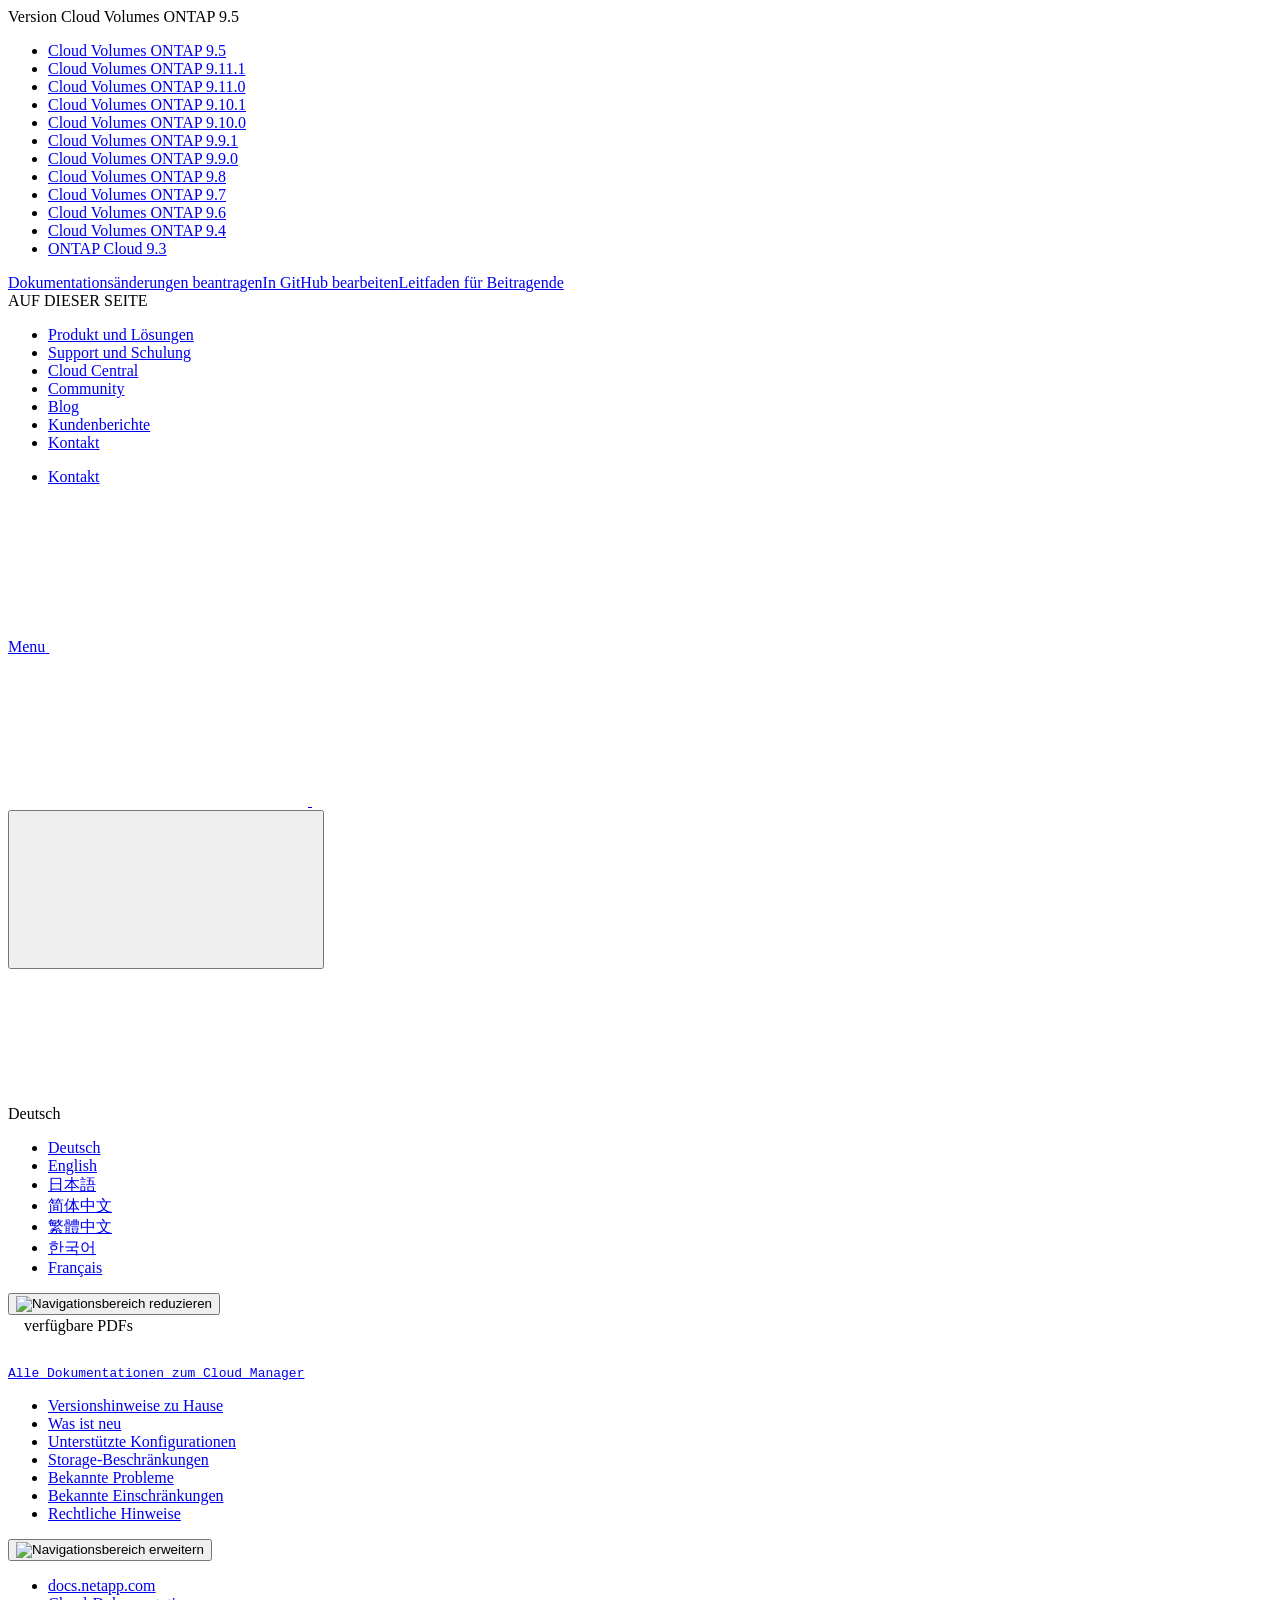
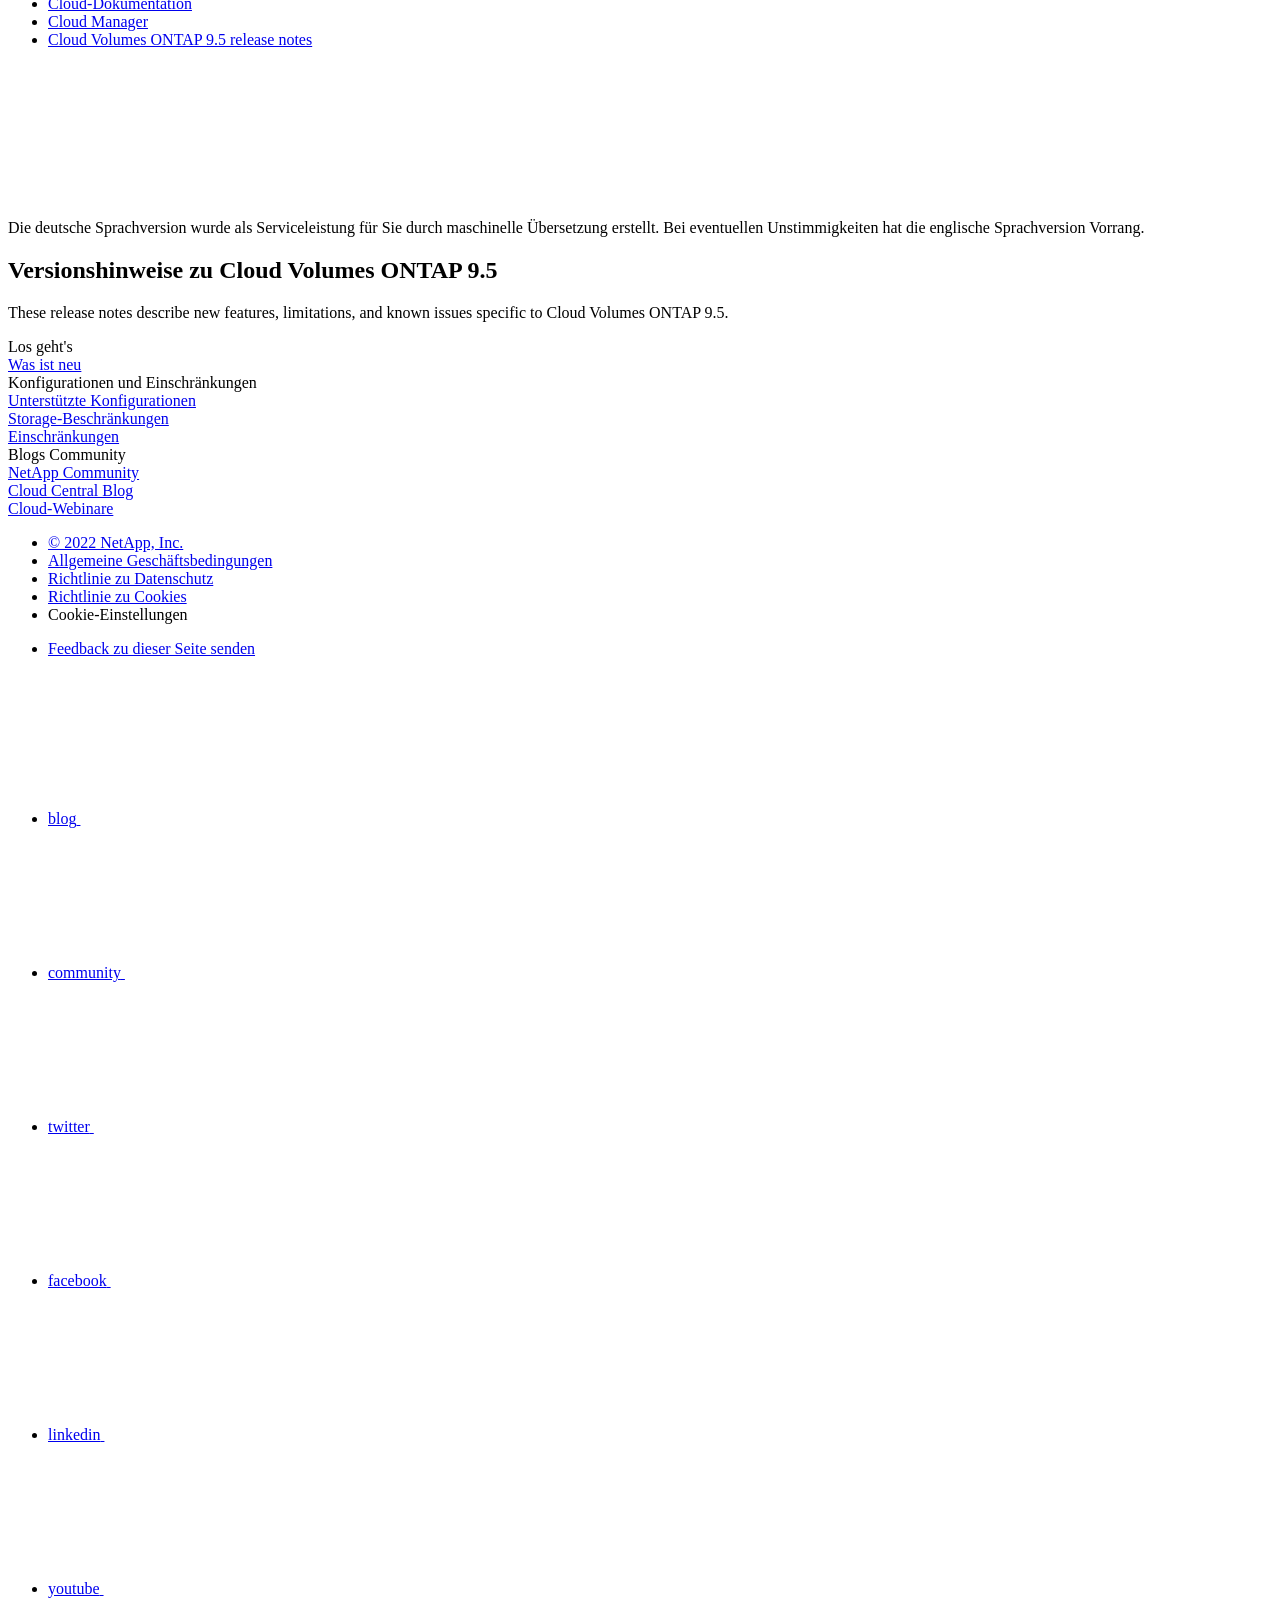
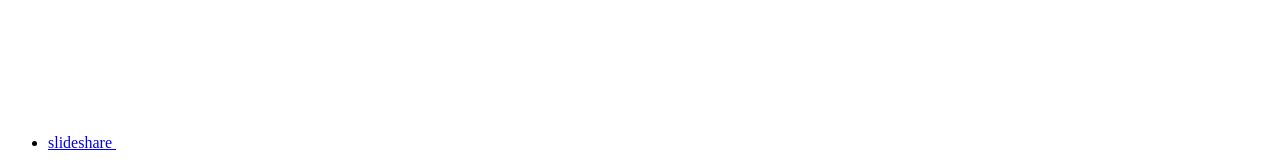
==== index.html @ 1d77a549 "Deploying to gh-pages from  @ 2afe0f475bafe59c1494fa5321e29358b79158c3 🚀" ====
<!DOCTYPE html>
<html lang="de">
  <head class="at-element-marker">
  <title>Versionshinweise zu Cloud Volumes ONTAP 9.5 | NetApp Documentation</title>
  <meta charset="utf-8">
  <meta http-equiv="x-ua-compatible" content="ie=edge,chrome=1">
  <meta http-equiv="language" content="en">
  <meta name="viewport" content="width=device-width, initial-scale=1">
  <meta property="og:title" content="Versionshinweise zu Cloud Volumes ONTAP 9.5 | NetApp Documentation" />
	<meta property="og:type" content="website" />
	<meta property="og:url" content="https://docs.netapp.com/de-de/cloud-volumes-ontap-95-relnotes/index.html" />
	<meta property="og:description" content="In diesen Versionshinweisen werden neue Funktionen, Einschränkungen und bekannte Probleme in Cloud Volumes ONTAP 9.5 beschrieben." />
  <meta property="og:image" content="https://docs.netapp.com/de-de/cloud-volumes-ontap-95-relnotes/images/logo-tophat-social.png" />
  <meta property="og:image:alt" content="NetApp Logo" />
  <meta name="format-detection" content="telephone=no">
  <meta http-equiv="Content-Type" content="text/html; charset=utf-8">
  <meta http-equiv="encoding" content="utf-8">
  <meta http-equiv="nss-type" content="Product Documentation"/>
  <meta http-equiv="nss-subtype" content="User Guide"/><meta name="description" content="In diesen Versionshinweisen werden neue Funktionen, Einschränkungen und bekannte Probleme in Cloud Volumes ONTAP 9.5 beschrieben.">
  <meta name="keywords" content=" "><!-- Icons -->
  <link rel="icon" href="/de-de/cloud-volumes-ontap-95-relnotes/images/favicon.ico" type="image/x-icon">

  <!-- RSS Feed --><link rel="alternate" type="application/rss+xml" title="NetApp Documentation" href="/de-de/cloud-volumes-ontap-95-relnotes/feed.xml"><!-- CSS Definitions: NetApp CSS should be defined after generic css -->

  <!-- Elastic Search -->
  <link rel="stylesheet" href="//cdn.jsdelivr.net/searchkit/0.10.0/theme.css">

  <!-- Combined CSS -->
  <link rel="stylesheet" type="text/css" href="/de-de/cloud-volumes-ontap-95-relnotes/css/netappdocs.css">

  
  <link rel="stylesheet" href="/de-de/cloud-volumes-ontap-95-relnotes/css/landing-page.css" type="text/css">
  <link rel="stylesheet" href="/de-de/cloud-volumes-ontap-95-relnotes/css/tabbed-blocks.css" type="text/css">
  <!-- Canonical url -->
  <link rel='stylesheet' href='/de-de/cloud-volumes-ontap-95-relnotes/css/na-feature.css' type='text/css'><!-- Top level site integrations --><script>
    function addAdobeLaunch(adobeId) {
      var head = document.getElementsByTagName('head')[0];
      var adobe = document.createElement("script");
      adobe.type = "text/plain";
      adobe.className = "optanon-category-C0002";
      adobe.src = "//assets.adobedtm.com/60287eadf1ee/c284da483c83/"+adobeId+".min.js";
      head.appendChild(adobe);
    }

    function addGoogleAnalytics(gtagId) {
      var google = document.createElement("script");
      google.type = "text/plain";
      google.className = "optanon-category-C0002";
      google.src = "https://www.googletagmanager.com/gtag/js?id="+gtagId;
      var head = document.getElementsByTagName('head')[0];
      head.appendChild(google);

      window.dataLayer = window.dataLayer || [];
      function gtag(){dataLayer.push(arguments);}
      gtag('js', new Date());
      gtag('config', gtagId);
    }

    function addConsent(consentId) {
      var head = document.getElementsByTagName('head')[0];
      var onetrustConsent = document.createElement("script");
      onetrustConsent.type = "text/javascript";
      onetrustConsent.src = "https://cdn.cookielaw.org/consent/"+consentId+"/OtAutoBlock.js";
      head.appendChild(onetrustConsent);

      var onetrustScript = document.createElement("script");
      onetrustScript.type = "text/javascript";
      onetrustScript.src = "https://cdn.cookielaw.org/scripttemplates/otSDKStub.js";
      onetrustScript.charset = "UTF-8";
      onetrustScript.dataset.documentLanguage = "true";
      onetrustScript.dataset.domainScript = consentId;
      head.appendChild(onetrustScript);
    }addConsent("72570c5c-fe30-465f-b0e0-b77f7fb4ae34");
    addAdobeLaunch("launch-e9ff3acac59f");
    addGoogleAnalytics("UA-81697994-3");function OptanonWrapper() { }
  </script>
  <script src="https://cdnjs.cloudflare.com/ajax/libs/jquery/2.1.4/jquery.min.js"></script>
  <script src="https://cdnjs.cloudflare.com/ajax/libs/jquery-cookie/1.4.1/jquery.cookie.min.js"></script>

  <!-- Used for Product Family Page Sidebar Visibility --><!-- Used to import Promise for IE. Required for SearchKit -->
  <script src="https://cdnjs.cloudflare.com/ajax/libs/bluebird/3.3.5/bluebird.min.js"></script><script src='/de-de/cloud-volumes-ontap-95-relnotes/js/na-search.js'></script><script src='/de-de/cloud-volumes-ontap-95-relnotes/js/na-pagenav.js'></script><script src='/de-de/cloud-volumes-ontap-95-relnotes/js/na-utility.js'></script>
  <script src='/de-de/cloud-volumes-ontap-95-relnotes/js/clouddocs.js'></script>
  <script src='/de-de/cloud-volumes-ontap-95-relnotes/js/jquery.navgoco.min.js'></script>
  <script src="https://maxcdn.bootstrapcdn.com/bootstrap/3.3.7/js/bootstrap.min.js" integrity="sha384-Tc5IQib027qvyjSMfHjOMaLkfuWVxZxUPnCJA7l2mCWNIpG9mGCD8wGNIcPD7Txa" crossorigin="anonymous"></script>
  <script src='/de-de/cloud-volumes-ontap-95-relnotes/js/toc.js'></script>
  <script src='/de-de/cloud-volumes-ontap-95-relnotes/js/customscripts.js'></script><script>
      $(document).ready(function() {
          
          var collapseOnInit = true;
          

          var navSettings = {
              "caretHtml": '',
              "accordion": collapseOnInit,
              "openClass": 'active', // open
              "save": false, // leave false or nav highlighting doesn't work right
              "cookie": {
                  "name": 'navgoco',
                  "expires": false,
                  "path": '/'
              },
              "slide": {
                  "duration": 400,
                  "easing": 'swing'
              }
          };

          // Initialize navgoco with default options
          $("#mysidebar").navgoco(navSettings);
          

          $("#collapseAll").click(function(e) {
              e.preventDefault();
              $("#mysidebar").navgoco('toggle', false);
          });

          $("#expandAll").click(function(e) {
              e.preventDefault();
              $("#mysidebar").navgoco('toggle', true);
          });

          $(".sidebar-nav-container").on("scroll", function() {
            $.cookie("sidebarScroll", $(".sidebar-nav-container").scrollTop(), {
              path    : "/de-de/cloud-volumes-ontap-95-relnotes"  
            });
          });
          $(function() {
            if ($.cookie("sidebarScroll")) {
              $(".sidebar-nav-container").scrollTop($.cookie("sidebarScroll"));
            }
          });

      });

  </script>
  <script>
      $(document).ready(function() {
          $("#tg-sb-link").click(function() {
              $("#tg-sb-sidebar").toggle();
              $("#tg-sb-content").toggleClass('col-md-9');
              $("#tg-sb-content").toggleClass('col-md-12');
              $("#tg-sb-icon").toggleClass('fa-toggle-on');
              $("#tg-sb-icon").toggleClass('fa-toggle-off');
          });
      });
  </script>
  <script src='/de-de/cloud-volumes-ontap-95-relnotes/js/custom-dropdown.js'></script>
  <script src='/de-de/cloud-volumes-ontap-95-relnotes/js/FileSaver.min.js'></script>
  <script src='/de-de/cloud-volumes-ontap-95-relnotes/js/jszip-utils.min.js'></script>
  <script src='/de-de/cloud-volumes-ontap-95-relnotes/js/jszip.min.js'></script>
  <script src='/de-de/cloud-volumes-ontap-95-relnotes/js/pdf-ux.js'></script>
</head>


  <body class role="document" data-flavor="">
    <div id="page" class="n-off-canvas-menu">
      <div class="n-off-canvas-menu__menu"><!--TODO: Add offcanvas code --></div>
      <div class="n-off-canvas-menu__content-wrap">
        <header class="site-header" id="banner">
  
  <!-- Start Page Toolbar -->
  
  <div class="page-nav-toolbar"><div id="version-dropdown-new" class="custom-dropdown" >
  <div class="custom-dropdown-select unselected" title="Cloud Volumes ONTAP 9.5">
    <label>Version</label>
    <span translate="no" class="notranslate">Cloud Volumes ONTAP 9.5</span>
    <img src="/de-de/cloud-volumes-ontap-95-relnotes/images/chevron_up.svg" alt="" class="custom-icon chevrondown invisible" />
    <img src="/de-de/cloud-volumes-ontap-95-relnotes/images/chevron_down.svg" alt="" class="custom-icon chevronup" />
  </div>

  <ul class="custom-dropdown-menu"><li>
      
      <a href="https://docs.netapp.com/de-de/cloud-volumes-ontap-95-relnotes/index.html" target="_self">
        <span translate="no" class="notranslate"><span>Cloud Volumes ONTAP</span><span class="version"> 9.5</span></span>
      </a>
                     
    </li>
    <li>
      
      <a href="https://docs.netapp.com/de-de/cloud-volumes-ontap-relnotes/index.html" target="_self">
        <span translate="no" class="notranslate"><span>Cloud Volumes ONTAP</span><span class="version"> 9.11.1</span></span>
      </a>
                     
    </li>
    <li>
      
      <a href="https://docs.netapp.com/de-de/cloud-volumes-ontap-9110-relnotes/index.html" target="_self">
        <span translate="no" class="notranslate"><span>Cloud Volumes ONTAP</span><span class="version"> 9.11.0</span></span>
      </a>
                     
    </li>
    <li>
      
      <a href="https://docs.netapp.com/de-de/cloud-volumes-ontap-9101-relnotes/index.html" target="_self">
        <span translate="no" class="notranslate"><span>Cloud Volumes ONTAP</span><span class="version"> 9.10.1</span></span>
      </a>
                     
    </li>
    <li>
      
      <a href="https://docs.netapp.com/de-de/cloud-volumes-ontap-9100-relnotes/index.html" target="_self">
        <span translate="no" class="notranslate"><span>Cloud Volumes ONTAP</span><span class="version"> 9.10.0</span></span>
      </a>
                     
    </li>
    <li>
      
      <a href="https://docs.netapp.com/de-de/cloud-volumes-ontap-991-relnotes/index.html" target="_self">
        <span translate="no" class="notranslate"><span>Cloud Volumes ONTAP</span><span class="version"> 9.9.1</span></span>
      </a>
                     
    </li>
    <li>
      
      <a href="https://docs.netapp.com/de-de/cloud-volumes-ontap-990-relnotes/index.html" target="_self">
        <span translate="no" class="notranslate"><span>Cloud Volumes ONTAP</span><span class="version"> 9.9.0</span></span>
      </a>
                     
    </li>
    <li>
      
      <a href="https://docs.netapp.com/de-de/cloud-volumes-ontap-98-relnotes/index.html" target="_self">
        <span translate="no" class="notranslate"><span>Cloud Volumes ONTAP</span><span class="version"> 9.8</span></span>
      </a>
                     
    </li>
    <li>
      
      <a href="https://docs.netapp.com/de-de/cloud-volumes-ontap-97-relnotes/index.html" target="_self">
        <span translate="no" class="notranslate"><span>Cloud Volumes ONTAP</span><span class="version"> 9.7</span></span>
      </a>
                     
    </li>
    <li>
      
      <a href="https://docs.netapp.com/de-de/cloud-volumes-ontap-96-relnotes/index.html" target="_self">
        <span translate="no" class="notranslate"><span>Cloud Volumes ONTAP</span><span class="version"> 9.6</span></span>
      </a>
                     
    </li>
    <li>
      
      <a href="https://docs.netapp.com/de-de/cloud-volumes-ontap-94-relnotes/index.html" target="_self">
        <span translate="no" class="notranslate"><span>Cloud Volumes ONTAP</span><span class="version"> 9.4</span></span>
      </a>
                     
    </li>
    <li>
      
      <a href="https://docs.netapp.com/de-de/cloud-volumes-ontap-93-relnotes/index.html" target="_self">
        <span translate="no" class="notranslate"><span>ONTAP Cloud</span><span class="version"> 9.3</span></span>
      </a>
                     
    </li>
    
  </ul>
</div><div class="page-nav-contribute"><a target="_blank" href="https://github.com/NetAppDocs/cloud-volumes-ontap-95-relnotes/issues/new?body=Page%3A%20[Versionshinweise zu Cloud Volumes ONTAP 9.5](https://docs.netapp.com/de-de/cloud-volumes-ontap-95-relnotes/index.html)&template=public-issue-template.md" class="page-nav-contribute-link" role="button"><img src="/de-de/cloud-volumes-ontap-95-relnotes/images/discuss-sm.svg" alt="" class="github-icon" />Dokumentationsänderungen beantragen</a><a target="_blank" href="https://github.com/NetAppDocs/cloud-volumes-ontap-95-relnotes/blob/main/index.adoc" class="page-nav-contribute-link" role="button"><img src="/de-de/cloud-volumes-ontap-95-relnotes/images/edit-sm.svg" alt="" class="github-icon" />In GitHub bearbeiten</a><a target="_blank" href="https://docs.netapp.com/us-en/contribute/" class="page-nav-contribute-link"  ><img src="/de-de/cloud-volumes-ontap-95-relnotes/images/article-sm.svg" alt="" class="github-icon" />Leitfaden für Beitragende</a></div>
    <div class="page-nav-container">
      <nav class="page-nav-fixed">
        <div class="page-nav-title">AUF DIESER SEITE</div>
        <div class="page-nav-links">
          <ul class="page-nav-inner" id="page-menu"></ul>
        </div>
      </nav>
    </div>
  </div>
  
  
  <!-- Start top_hat -->
  <div class="n-top-hat">
    <div class="n-container">
      <div class="n-top-hat__cross-property-nav">
        <ul class="n-top-hat__list">
          <li class="n-top-hat__list-item">
            <a href="https://www.netapp.com/products-a-z/" class="n-top-hat__link">Produkt und Lösungen</a>
          </li>
          <li class="n-top-hat__list-item">
            <a href="https://www.netapp.com/support-and-training/netapp-university/" class="n-top-hat__link">Support und Schulung</a>
          </li>
          <li class="n-top-hat__list-item">
            <a href="https://cloud.netapp.com" class="n-top-hat__link">Cloud Central</a>
          </li>
          <li class="n-top-hat__list-item">
            <a href="https://community.netapp.com/" class="n-top-hat__link">Community</a>
          </li>
          <li class="n-top-hat__list-item">
            <a href="https://blog.netapp.com/" class="n-top-hat__link">Blog</a>
          </li>
          <li class="n-top-hat__list-item">
            <a href="https://customers.netapp.com/en/" class="n-top-hat__link">Kundenberichte</a>
          </li>
          <li class="n-top-hat__list-item">
            <a href="https://www.netapp.com/us/contact-us/index.aspx" target="_self" class="n-top-hat__link" data-ntap-ui="contact-us">Kontakt</a>
          </li>
        </ul>
      </div>
      <div class="n-top-hat__utils">
        <ul class="n-top-hat__list">
          <li class="n-top-hat__list-item">
            <a href="https://www.netapp.com/us/contact-us/index.aspx" target="_self" class="n-top-hat__link" data-ntap-ui="contact-us">Kontakt</a>
          </li>
        </ul>
      </div>
    </div>
  </div>
  <!-- End top_hat -->

  <!-- Start property bar -->
  <style>
    .n-property-navigation-bar__menus--desktop-experience .n-menu--mega__default-content__heading span {
    color: #34B0FF;
    }
  </style>
  <div class="n-property-bar " data-ntap-ui="sticky-nav">
    <div class="n-property-bar__inner-wrap">
      <div class="n-property-bar__menu-toggle">
        <a href="#" class="n-property-bar__menu-toggle-link">
          <span class="n-property-bar__menu-toggle-text">Menu</span>
          <svg class="n-icon-bars n-property-bar__menu-toggle-icon" aria-labelledby="title">
            <title>bars</title>
            <use xlink:href="/de-de/cloud-volumes-ontap-95-relnotes/common/svg/sprite.svg#bars"></use>
          </svg>
        </a>
      </div>
      <div class="n-property-bar__property-mark ">
        <a href="https://www.netapp.com" class="n-property-bar__property-link">
          <div class="n-property-bar__logo">
            <svg class="n-icon-netapp-mark n-icon-netapp-mark n-property-bar__netapp-mark-icon" aria-labelledby="title">
              <title>netapp-mark</title>
              <use xlink:href="/de-de/cloud-volumes-ontap-95-relnotes/common/svg/sprite.svg#netapp-mark"></use>
            </svg>
            <svg class="n-icon-netapp-logo n-property-bar__logo-svg" aria-labelledby="title">
              <title>netapp-logo</title>
              <use xlink:href="/de-de/cloud-volumes-ontap-95-relnotes/common/svg/sprite.svg#netapp-logo"></use>
            </svg>
          </div>
        </a>
      </div>

      
      
      
      <div class="search-property-bar">
        <div id="search-demo-container" class="searchbox n-property-bar__search">
          <div id="react-search" 
          data-search-html="/de-de/cloud-volumes-ontap-95-relnotes/search.html"
          data-type="widget" 
          data-placeholder="Dokumentation durchsuchen"
          data-no-results-found="Keine Ergebnisse für {query} gefunden"
          data-did-you-mean="Nach {suggestion} suchen."
          data-no-results-found-did-you-mean="Keine Ergebnisse für {query} gefunden. Meinten Sie {suggestion}?"
          data-results-found="{hitCount} Ergebnisse gefunden"
          data-error-message="We're sorry, an issue occurred when fetching your results. Please try again."
          data-error-reset="Reset Search"
          data-sk-es-pf-indexes=""
          data-flavor=""></div>
          <button class="n-property-bar__search-toggle-button" type="button">
            <svg class="n-icon-search n-property-bar__search-toggle-button-icon" aria-labelledby="title">
              <title>search</title>
              <use xmlns:xlink="http://www.w3.org/1999/xlink" xlink:href="/de-de/cloud-volumes-ontap-95-relnotes/common/svg/sprite.svg#search"></use>
            </svg>
          </button>
        </div>
      </div>
      
    </div>
  </div>
  <div class="n-property-bar__toolbar">
    <!-- Start Language Selector --><div id="language-dropdown" class="custom-dropdown custom-dropdown-lang">
      <div class="custom-dropdown-select custom-dropdown-select-lang">
      <span class="lang-name">Deutsch</span>
          <svg class="n-globe__icon" aria-labelledby="title">
            <title>globe</title>
            <use xmlns:xlink="http://www.w3.org/1999/xlink" xlink:href="/de-de/cloud-volumes-ontap-95-relnotes/common/svg/sprite.svg#globe"></use>
          </svg>
        </button>
      </div>

      <ul class="custom-dropdown-menu"><li>
          <a href="https://docs.netapp.com/de-de/cloud-volumes-ontap-95-relnotes/index.html" target="_self"><span translate="no" class="notranslate">Deutsch</span></a>
        </li><li>
          <a href="https://docs.netapp.com/us-en/cloud-volumes-ontap-95-relnotes/index.html" target="_self"><span translate="no" class="notranslate">English</span></a>
        </li><li>
          <a href="https://docs.netapp.com/ja-jp/cloud-volumes-ontap-95-relnotes/index.html" target="_self"><span translate="no" class="notranslate">日本語</span></a>
        </li><li>
          <a href="https://docs.netapp.com/zh-cn/cloud-volumes-ontap-95-relnotes/index.html" target="_self"><span translate="no" class="notranslate">简体中文</span></a>
        </li><li>
          <a href="https://docs.netapp.com/zh-tw/cloud-volumes-ontap-95-relnotes/index.html" target="_self"><span translate="no" class="notranslate">繁體中文</span></a>
        </li><li>
          <a href="https://docs.netapp.com/ko-kr/cloud-volumes-ontap-95-relnotes/index.html" target="_self"><span translate="no" class="notranslate">한국어</span></a>
        </li><li>
          <a href="https://docs.netapp.com/fr-fr/cloud-volumes-ontap-95-relnotes/index.html" target="_self"><span translate="no" class="notranslate">Français</span></a>
        </li></ul>
    </div><!-- End Language Selector -->

    <div class="n-property-bar__cta"></div>
  </div>
  <script>
    $(function(){
        var currentLocalization = $('html').attr('lang');

        var localizationsDictionary = {
            "en-CA" : "https://www.netapp.com/search/index.aspx?for_cr=canada&",
            "en-IN" : "https://www.netapp.com/search/index.aspx?for_cr=india&",
            "nl-NL" : "https://www.netapp.com/search/index.aspx?for_cr=netherlands&",
            "ru-RU" : "https://www.netapp.com/search/index.aspx?for_cr=russia&",
            "sv-SE" : "https://www.netapp.com/search/index.aspx?for_cr=sweden&",
            "it-IT" : "https://www.netapp.com/search/index.aspx?for_cr=italy&",
            "he-IL" : "https://www.netapp.com/search/index.aspx?for_cr=israel&",
            "ko-KR" : "https://www.netapp.com/search/index.aspx?for_cr=korea&",
            "zh-TW" : "https://www.netapp.com/search/index.aspx?for_cr=taiwan&",
            "en-GB" : "https://www.netapp.com/search/index.aspx?for_cr=unitedkingdom&",
            "en-SG" : "https://www.netapp.com/search/index.aspx?for_cr=asean&",
            "en-AU" : "https://www.netapp.com/search/index.aspx?for_cr=australia&",
            "pt-BR" : "https://www.netapp.com/search/index.aspx?for_cr=brasil&",
            "de-CH" : "https://www.netapp.com/search/index.aspx?for_cr=switzerland&",
            "es-MX" : "https://www.netapp.com/search/index.aspx?for_cr=mexico&"
        };

        if($('html').hasClass('ntap-whitelisted') && localizationsDictionary.hasOwnProperty(currentLocalization)) {
            $('.n-property-bar__property-link').attr('href', '/');
        }
    });
  </script>
  <!-- End property bar -->
</header>


        <main id="n-main-content" class="n-main-content">
          <!-- Start Documentation Content -->
<div class="ie-main">
  <!-- Sidebar Column -->
  
  <div class="col-md-3" id="sidebar-height">
      <button id="btn-sidebar-collapse" onclick="hideSidebar()"><img src="/de-de/cloud-volumes-ontap-95-relnotes/images/collapse.png" alt="Navigationsbereich reduzieren"></button>
      <div class="n-pdf-header">
  <a id="toggleButtonPdf" class="n-pdf-button" type="button">
    <img src="/de-de/cloud-volumes-ontap-95-relnotes/images/pdf.png" alt="" width="16" height="16"/>verfügbare PDFs<span>
    </span>
  </a>
</div>
<div class="n-pdf-body-container">
  <ul id="toggleContainerPdf" class="n-pdf-body" style="display:none;"><li class="pdf-ux-container">
        
        
        
        <a target="_blank" href="/de-de/cloud-volumes-ontap-95-relnotes/pdfs/fullsite-sidebar/Versionshinweise_zu_Cloud_Volumes_ONTAP_9_5.pdf" >
          <img src="/de-de/cloud-volumes-ontap-95-relnotes/images/pdf.png" alt="" width="16" height="16"/>PDF dieser Dokumentationsseite</a>
    <ul class="subfolders" id="pdf-remove" style="display:none;"><li class="active"></li></ul>
  













</li></ul>
  <div class="zip-pdf-link-container" style="display: none;">   
    <a href="#" id="zipPdf">
      <img src="/de-de/cloud-volumes-ontap-95-relnotes/images/pdf-zip.png" alt="" width="16" height="16"/>
      <pre>Sammlung separater PDF-Dokumente<span class="zip-size"></span></pre>
    </a><div id="zip-link-popup" class="hide">
    <div class="inner-modal">
        <div class="downloading-progress">
            <div class="spinner"></div>
            <h1>Creating your file...</h1>
            <div>This may take a few minutes. Thanks for your patience.</div>
            <button class="cancel-download-btn" type="button">Cancel</button>
        </div>
        <div class="download-complete hide">
            <div class="done-icon">
                <svg xmlns="http://www.w3.org/2000/svg" width="24" height="24" viewBox="0 0 24 24"><path d="M20.285 2l-11.285 11.567-5.286-5.011-3.714 3.716 9 8.728 15-15.285z"/></svg>
            </div>
            <div>Your file is ready</div>
            <button class="cancel-download-btn" type="button">OK</button>
        </div>
    </div>
</div>
<script>
    $(".cancel-download-btn").click(function(){
        $("#zip-link-popup").addClass("hide");
        $("#zip-link-popup .downloading-progress").removeClass("hide");
        $("#zip-link-popup .download-complete").addClass("hide");
    });
</script></div>
</div>
<script>
  $("#toggleContainerPdf li.active:last-child").parents('ul.subfolders').toggle('display');
  $("#toggleButtonPdf").click(function () {
    $("#toggleContainerPdf").toggle('display');
    $(".n-pdf-body-container .zip-pdf-link-container").toggle('display');
  });
</script><div class="prod-nav" id="product-nav">
  <a target="_self" class="prod-fam-nav" href="https://docs.netapp.com/de-de/cloud-manager-family/"><img src="/de-de/cloud-volumes-ontap-95-relnotes/images/left_arrow.png" alt=""><pre>Alle Dokumentationen zum Cloud Manager</pre></a>
</div><div class="sidebar-nav-container" id="mysidebardiv">
  <ul id="mysidebar" class="nav"><li 
      data-pdf-exists="true" 
      data-pdf-filename="Versionshinweise zu Hause"
      data-li-level="1#" 
      class="  active "
    ><a class="na-navbar-padding" href="/de-de/cloud-volumes-ontap-95-relnotes/index.html">
        Versionshinweise zu Hause
      </a></li><li 
      data-pdf-exists="true" 
      data-pdf-filename="Was ist neu"
      data-li-level="1#" 
      class=" "
    ><a class="na-navbar-padding" href="/de-de/cloud-volumes-ontap-95-relnotes/reference-new.html">
        Was ist neu
      </a></li><li 
      data-pdf-exists="true" 
      data-pdf-filename="Unterstützte Konfigurationen"
      data-li-level="1#" 
      class=" "
    ><a class="na-navbar-padding" href="/de-de/cloud-volumes-ontap-95-relnotes/reference-supported-configs.html">
        Unterstützte Konfigurationen
      </a></li><li 
      data-pdf-exists="true" 
      data-pdf-filename="Storage-Beschränkungen"
      data-li-level="1#" 
      class=" "
    ><a class="na-navbar-padding" href="/de-de/cloud-volumes-ontap-95-relnotes/reference-storage-limits.html">
        Storage-Beschränkungen
      </a></li><li 
      data-pdf-exists="true" 
      data-pdf-filename="Bekannte Probleme"
      data-li-level="1#" 
      class=" "
    ><a class="na-navbar-padding" href="/de-de/cloud-volumes-ontap-95-relnotes/reference-issues.html">
        Bekannte Probleme
      </a></li><li 
      data-pdf-exists="true" 
      data-pdf-filename="Bekannte Einschränkungen"
      data-li-level="1#" 
      class=" "
    ><a class="na-navbar-padding" href="/de-de/cloud-volumes-ontap-95-relnotes/reference-limitations.html">
        Bekannte Einschränkungen
      </a></li><li 
      data-pdf-exists="true" 
      data-pdf-filename="Rechtliche Hinweise"
      data-li-level="1#" 
      class=" "
    ><a class="na-navbar-padding" href="/de-de/cloud-volumes-ontap-95-relnotes/legal-notices.html">
        Rechtliche Hinweise
      </a></li></ul>
</div>
<script>
  window.onscroll = () => {
    const value = -40 - (document.body.scrollHeight - (window.innerHeight + document.scrollingElement.scrollTop));
    
    document.getElementById("sidebar-height").style.bottom = Math.max(0,value) + "px";
};
</script>
<!-- this highlights the active parent class in the navgoco sidebar. this is critical so that the parent expands when you're viewing a page. This must appear below the sidebar code above. Otherwise, if placed inside customscripts.js, the script runs before the sidebar code runs and the class never gets inserted.-->
<script>$("li.active").parents('li').toggleClass("active");</script>
<script>$("#mysidebar li.active").parents('ul').css("display","block");</script>


  </div>
  

  <div class="ie-content-pane n-doc__component-detail-content n-doc__component-detail-content--show-code">
    <!-- Begin of page container --><article class="page-content" id="main">
      <div class="ie-utility">
  <button id="btn-sidebar-expand" onclick="showSidebar()"><img src="/de-de/cloud-volumes-ontap-95-relnotes/images/expand.png" alt="Navigationsbereich erweitern"></button>
  <div class="ie-menu">
    <div class="n-breadcrumb">
      <ul class="n-breadcrumb__list">
        <li class="n-breadcrumb__list-item">
          <a href="https://docs.netapp.com">docs.netapp.com</a>
        </li>
        
        <li class="n-breadcrumb__list-item">
          <a href="https://docs.netapp.com/us-en/cloud/">Cloud-Dokumentation</a>
        </li>
        

        
        <li class="n-breadcrumb__list-item">
          <a href="https://docs.netapp.com/de-de/cloud-manager-family/">Cloud Manager</a>
        </li>
        

        <li class="n-breadcrumb__list-item">
          <a href="/de-de/cloud-volumes-ontap-95-relnotes/">Cloud&nbsp;Volumes&nbsp;ONTAP&nbsp;9.5&nbsp;release&nbsp;notes</a>
        </li>

      </ul>
    </div>
    <div style="clear: both"></div><!-- Main needs to have height -->
  </div>
</div>

      <div class="n-band n-band--docs n-band--belted">
  <div class="n-container" style="margin: 0 auto; padding: 0;">
    <div class="n-row">
      <div class="n-col-sm-12"><div class="ie-nmt-disclaimer">
          <span>
            <div class="ie-nmt-disclaimer-container">
              <div class="ie-nmt-disclaimer-icon">
                <svg class="luci-icon" aria-hidden="true">
                  <use xlink:href="/de-de/cloud-volumes-ontap-95-relnotes/common/svg/sprite.svg#circle-info">
                </svg>
              </div>
              <div class="ie-nmt-disclaimer-content">
                <span> Die deutsche Sprachversion wurde als Serviceleistung für Sie durch maschinelle Übersetzung erstellt. Bei eventuellen Unstimmigkeiten hat die englische Sprachversion Vorrang. </span>
              </div>
              <div style="clear:both;"></div>
            </div>
          </span>
        </div><div class="n-doc__component-detail-heading-wrap">
          <h1 class="n-doc__component-detail-heading">Versionshinweise zu Cloud Volumes ONTAP 9.5</h1>
        </div>
        <section class="n-band__section">
  <p>These release notes describe new features, limitations, and known issues specific to Cloud Volumes ONTAP 9.5.</p>
</section><div class="n-band__content">
  <div class="n-layout-flex" data-ntap-layout="4">
    
      
        <div class="n-feature-block n-feature-block__align--center n-layout-flex__item ie-feature-block">
          <div class="n-feature-block__content">
            <div class="ie-feature-block__header">
              <div class="ie-feature-block__text">
                Los geht's
              </div>
            </div>
            
              
                <div class="ie-feature-block__section">
                  
                  
                  <a class="ie-feature-block__link" target="_self" href="reference-new.html">Was ist neu</a>
                </div>
              
            
          </div>
        </div>
      
    
      
        <div class="n-feature-block n-feature-block__align--center n-layout-flex__item ie-feature-block">
          <div class="n-feature-block__content">
            <div class="ie-feature-block__header">
              <div class="ie-feature-block__text">
                Konfigurationen und Einschränkungen
              </div>
            </div>
            
              
                <div class="ie-feature-block__section">
                  
                  
                  <a class="ie-feature-block__link" target="_self" href="reference-supported-configs.html">Unterstützte Konfigurationen</a>
                </div>
              
            
              
                <div class="ie-feature-block__section">
                  
                  
                  <a class="ie-feature-block__link" target="_self" href="reference-storage-limits.html">Storage-Beschränkungen</a>
                </div>
              
            
              
                <div class="ie-feature-block__section">
                  
                  
                  <a class="ie-feature-block__link" target="_self" href="reference-limitations.html">Einschränkungen</a>
                </div>
              
            
          </div>
        </div>
      
    
      
        <div class="n-feature-block n-feature-block__align--center n-layout-flex__item ie-feature-block">
          <div class="n-feature-block__content">
            <div class="ie-feature-block__header">
              <div class="ie-feature-block__text">
                Blogs Community
              </div>
            </div>
            
              
                <div class="ie-feature-block__section">
                  
                  
                  <a class="ie-feature-block__link" target="_blank" href="https://community.netapp.com/t5/Cloud-Data-Services/ct-p/CDS">NetApp Community</a>
                </div>
              
            
              
                <div class="ie-feature-block__section">
                  
                  
                  <a class="ie-feature-block__link" target="_blank" href="https://cloud.netapp.com/blog">Cloud Central Blog</a>
                </div>
              
            
              
                <div class="ie-feature-block__section">
                  
                  
                  <a class="ie-feature-block__link" target="_blank" href="https://cloud.netapp.com/events">Cloud-Webinare</a>
                </div>
              
            
          </div>
        </div>
      
    
  </div>
</div>

        <section class="n-band__section">
          
        </section>
      </div>
    </div>
  </div>
</div>

    </article>
    <!-- Page Container -->
  </div>

  <div style="clear: both"></div><!-- Main needs to have height --></div>

        </main>

        <footer class="n-footer">
  <div class="n-footer__bottom">
    <div class="n-container">
      <div class="n-footer__bottom-left">
        <div class="n-footer__copyright">
          <ul class="n-footer__copyright-list">
            <li class="n-footer__copyright-link">
              <a href="https://www.netapp.com/us/legal/copyright.aspx">© 2022 NetApp, Inc.</a>
            </li>
            <li class="n-footer__copyright-link">
              <a href="https://www.netapp.com/company/legal/terms-of-use/">Allgemeine Geschäftsbedingungen</a>
            </li>
            <li class="n-footer__copyright-link">
              <a href="https://www.netapp.com/company/legal/privacy-policy/">Richtlinie zu Datenschutz</a>
            </li>
            <li class="n-footer__copyright-link">
              <a href="https://www.netapp.com/company/legal/cookie-policy/">Richtlinie zu Cookies</a>
            </li>
            <li class="n-footer__copyright-link">
              <a class="ot-sdk-show-settings">Cookie-Einstellungen</a>
            </li>
          </ul>
        </div>
      </div>
      <div class="n-footer__bottom-right">
        <div class="n-footer__copyright">
          <ul class="n-footer__copyright-list">
            <li class="n-footer__copyright-link">
              <a target="_self" href="javascript:netapp_mailto()">Feedback zu dieser Seite senden</a>
            </li>
          </ul>
        </div>
        <div class="n-footer__social-links">
          <ul class="n-footer__social-link-list">
            <li class="n-footer__social-link-list-item">
              <a class="n-footer__social-link" data-ntap-social="follow-blog" href="https://blog.netapp.com"
                target="_blank" title="blog" alt="blog">
                <span class="n-footer__social-link-text">blog</span>
                <svg class="n-icon-blog n-footer__social-link-icon" aria-labelledby="title">
                  <title>blog@</title>
                  <use xmlns:xlink="http://www.w3.org/1999/xlink"
                    xlink:href="/de-de/cloud-volumes-ontap-95-relnotes/common/svg/sprite.svg#blog"></use>
                </svg>
              </a>
            </li>
            <li class="n-footer__social-link-list-item">
              <a class="n-footer__social-link" data-ntap-social="follow-community" href="https://community.netapp.com/"
                target="_blank" title="community" alt="community">
                <span class="n-footer__social-link-text">community</span>
                <svg class="n-icon-community n-footer__social-link-icon" aria-labelledby="title">
                  <title>community@</title>
                  <use xmlns:xlink="http://www.w3.org/1999/xlink"
                    xlink:href="/de-de/cloud-volumes-ontap-95-relnotes/common/svg/sprite.svg#comments"></use>
                </svg>
              </a>
            </li>
            <li class="n-footer__social-link-list-item">
              <a class="n-footer__social-link" data-ntap-social="follow-twitter" href="https://twitter.com/netapp"
                target="_blank" title="twitter" alt="twitter">
                <span class="n-footer__social-link-text">twitter</span>
                <svg class="n-icon-twitter n-footer__social-link-icon" aria-labelledby="title">
                  <title>twitter@</title>
                  <use xmlns:xlink="http://www.w3.org/1999/xlink"
                    xlink:href="/de-de/cloud-volumes-ontap-95-relnotes/common/svg/sprite.svg#twitter"></use>
                </svg>
              </a>
            </li>
            <li class="n-footer__social-link-list-item">
              <a class="n-footer__social-link" data-ntap-social="follow-facebook" href="https://www.facebook.com/NetApp"
                target="_blank" title="facebook" alt="facebook">
                <span class="n-footer__social-link-text">facebook</span>
                <svg class="n-icon-facebook n-footer__social-link-icon" aria-labelledby="title">
                  <title>facebook@</title>
                  <use xmlns:xlink="http://www.w3.org/1999/xlink"
                    xlink:href="/de-de/cloud-volumes-ontap-95-relnotes/common/svg/sprite.svg#facebook"></use>
                </svg>
              </a>
            </li>
            <li class="n-footer__social-link-list-item">
              <a class="n-footer__social-link" data-ntap-social="follow-linkedin"
                href="https://www.linkedin.com/company/netapp" target="_blank" title="linkedin" alt="linkedin">
                <span class="n-footer__social-link-text">linkedin</span>
                <svg class="n-icon-linkedin n-footer__social-link-icon" aria-labelledby="title">
                  <title>linkedin@</title>
                  <use xmlns:xlink="http://www.w3.org/1999/xlink"
                    xlink:href="/de-de/cloud-volumes-ontap-95-relnotes/common/svg/sprite.svg#linkedin"></use>
                </svg>
              </a>
            </li>
            <li class="n-footer__social-link-list-item">
              <a class="n-footer__social-link" data-ntap-social="follow-youtube"
                href="https://www.youtube.com/user/NetAppTV" target="_blank" title="youtube" alt="youtube">
                <span class="n-footer__social-link-text">youtube</span>
                <svg class="n-icon-youtube n-footer__social-link-icon" aria-labelledby="title">
                  <title>youtube@</title>
                  <use xmlns:xlink="http://www.w3.org/1999/xlink"
                    xlink:href="/de-de/cloud-volumes-ontap-95-relnotes/common/svg/sprite.svg#youtube"></use>
                </svg>
              </a>
            </li>
            <li class="n-footer__social-link-list-item">
              <a class="n-footer__social-link" data-ntap-social="follow-slideshare"
                href="https://www.slideshare.net/NetApp" target="_blank" title="slideshare" alt="slideshare">
                <span class="n-footer__social-link-text">slideshare</span>
                <svg class="n-icon-slideshare n-footer__social-link-icon" aria-labelledby="title">
                  <title>slideshare@</title>
                  <use xmlns:xlink="http://www.w3.org/1999/xlink"
                    xlink:href="/de-de/cloud-volumes-ontap-95-relnotes/common/svg/sprite.svg#slideshare"></use>
                </svg>
              </a>
            </li>
          </ul>
        </div>
      </div>
    </div>
  </div>
</footer>

      </div><!-- Elasticsearch JS -->
      <script type="text/javascript" src='/de-de/cloud-volumes-ontap-95-relnotes/js/bundle.js'></script>

      <!-- Syntax Highlighting -->
      <script type="text/javascript" src='/de-de/cloud-volumes-ontap-95-relnotes/js/prism.js'></script>
      <script type="text/javascript" src='/de-de/cloud-volumes-ontap-95-relnotes/js/prism-curl.js'></script>
    </div>
    <script>
      document.body.offsetWidth=1903;
      cookieLaw = {}
      cookieLaw.euCountry = "US";
      cookieLaw.invoke = function(){return false;}
    </script>
    <script src='/de-de/cloud-volumes-ontap-95-relnotes/js/www-ntap.js'></script>
    <script src='/de-de/cloud-volumes-ontap-95-relnotes/js/tabbed-blocks.js'></script>
    <script src='/de-de/cloud-volumes-ontap-95-relnotes/js/sidebar.js'></script>
  </body></html>
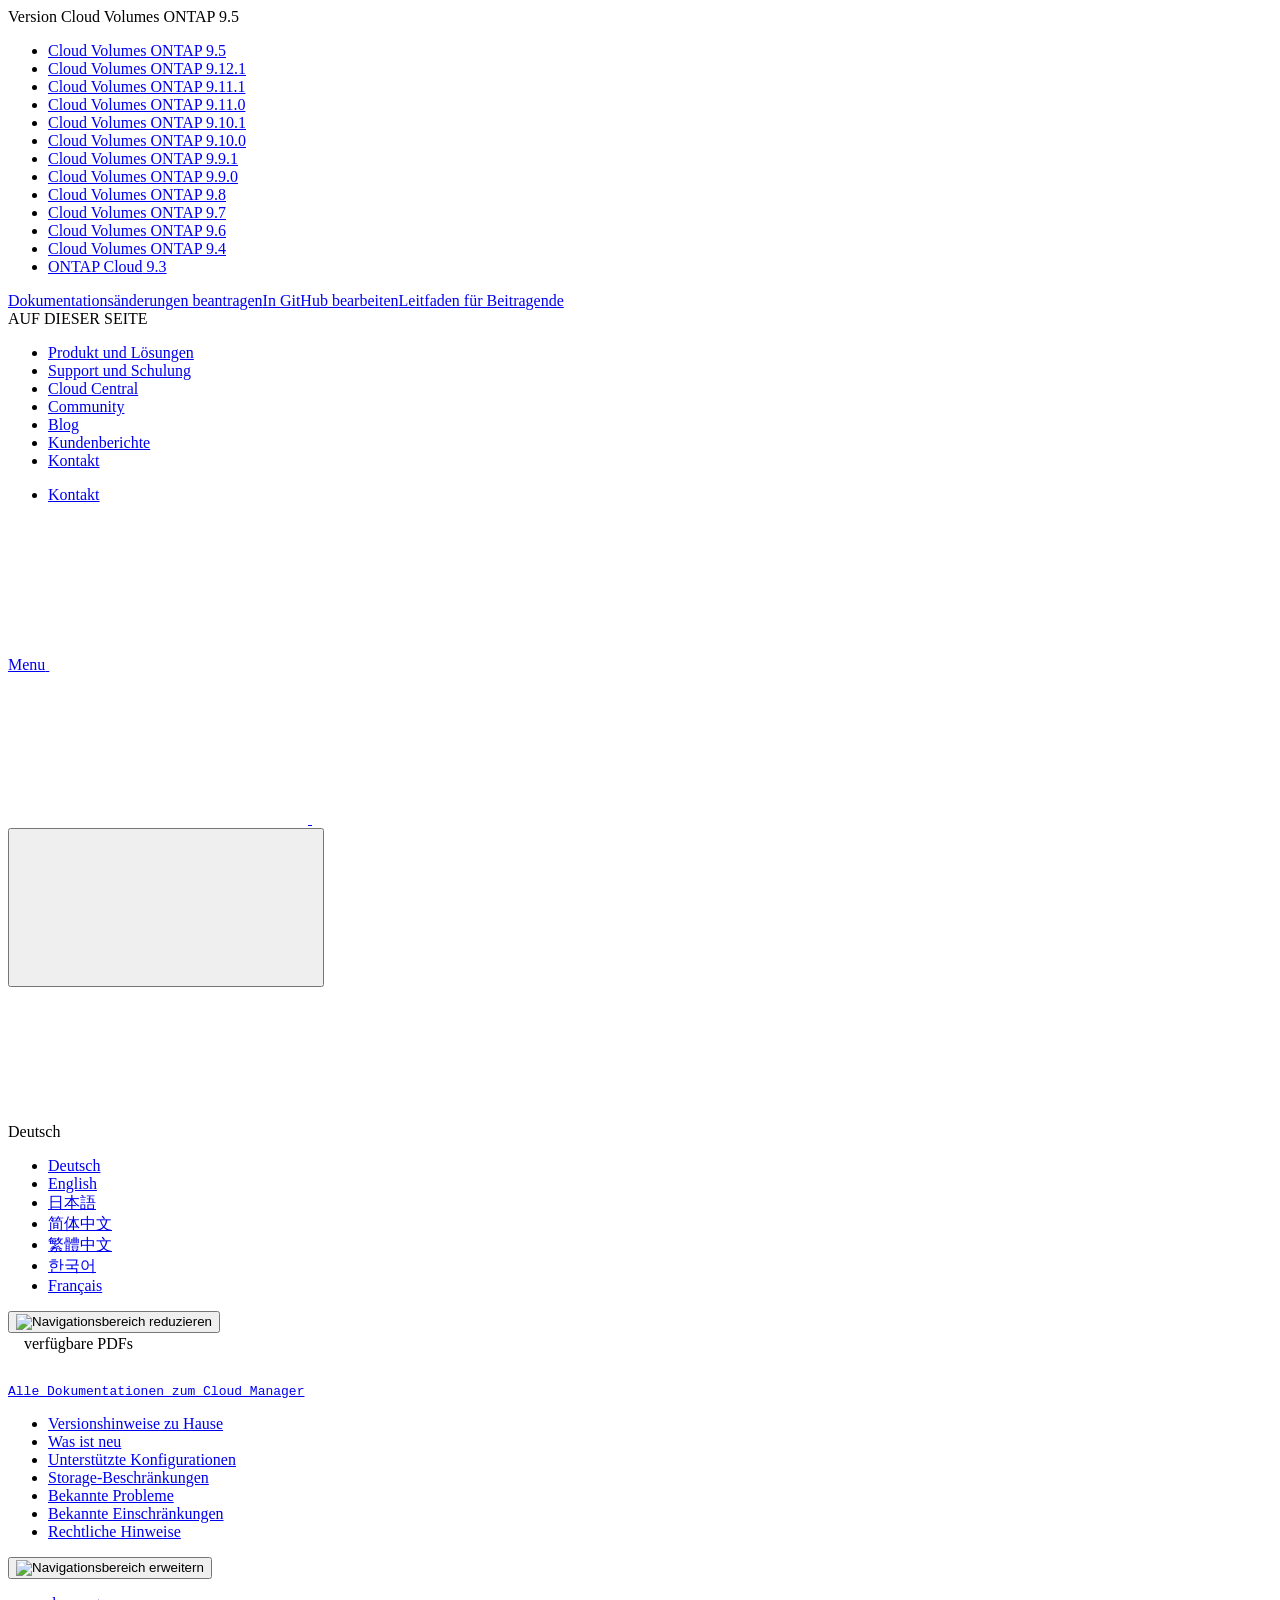
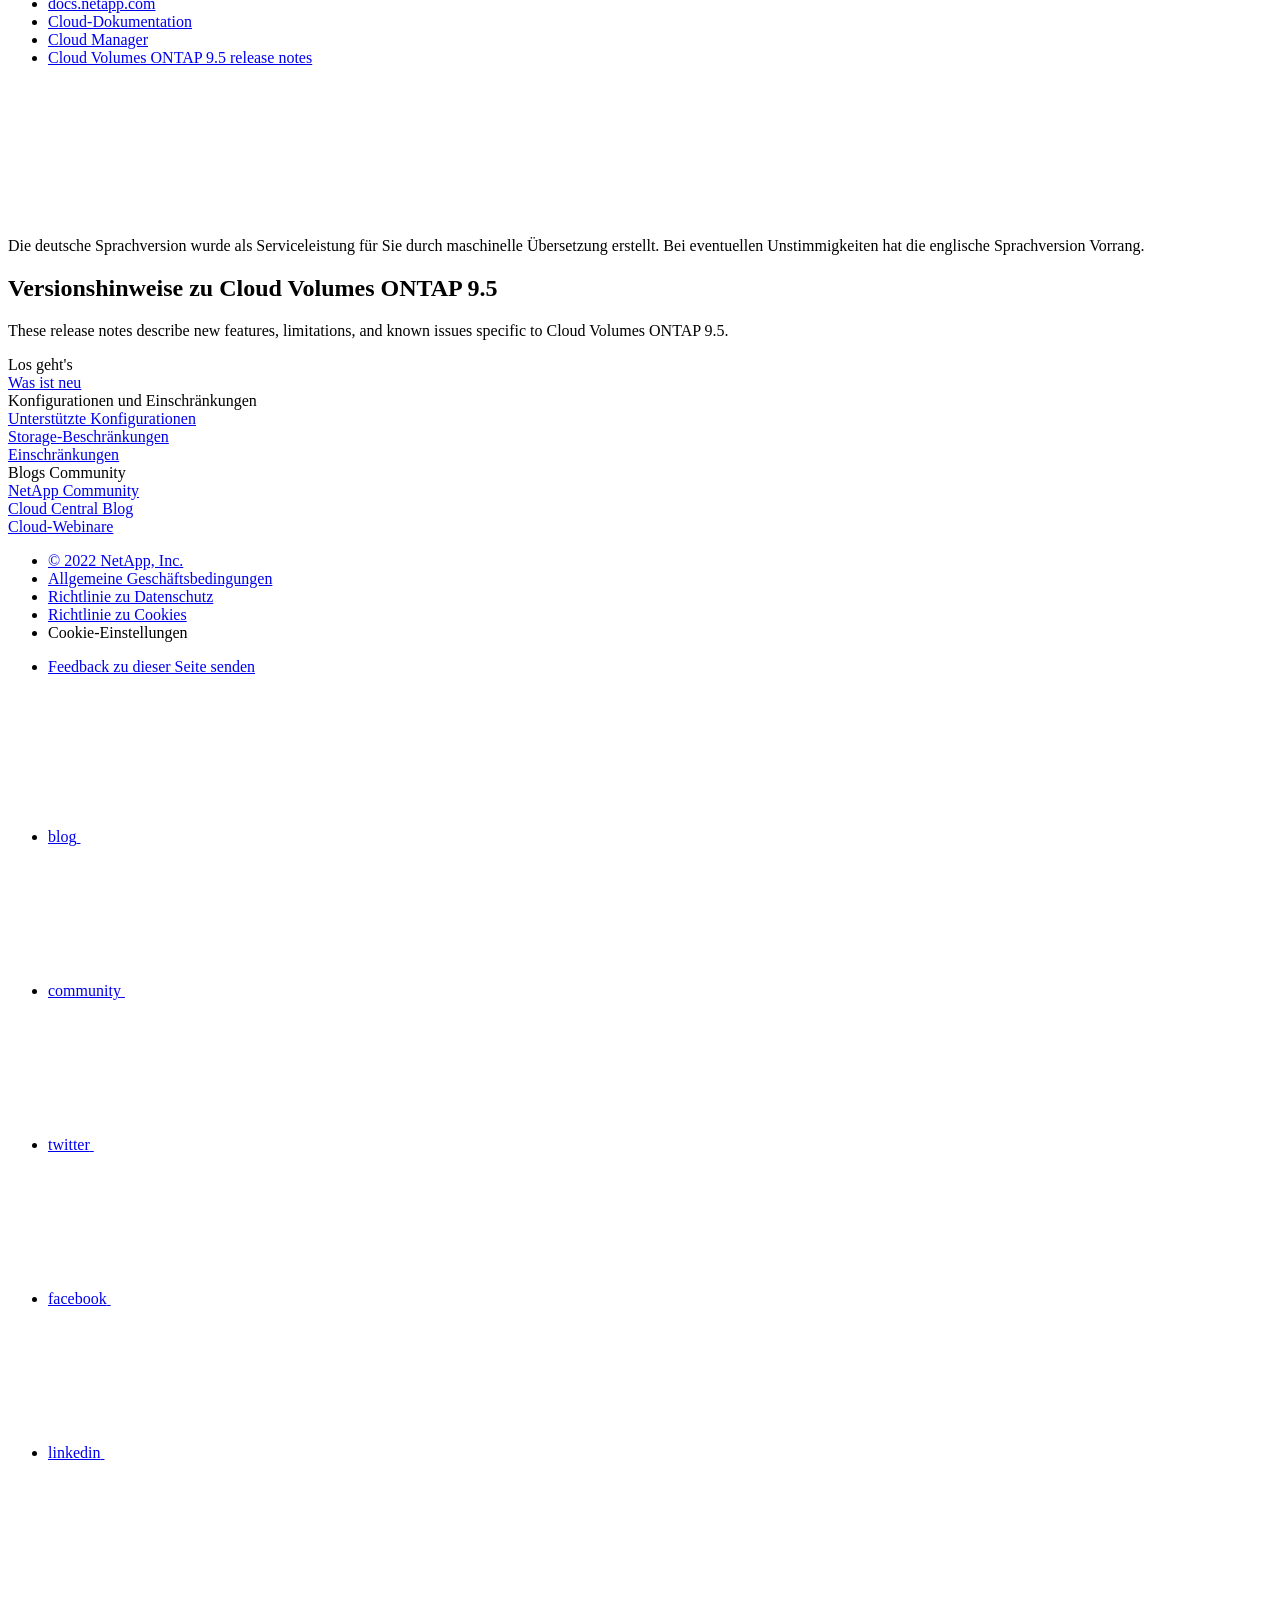
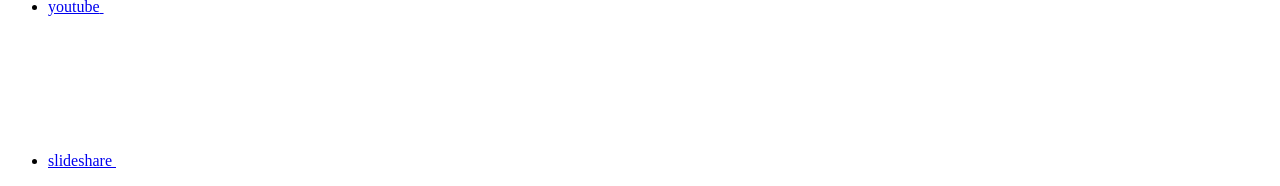
==== commit 75c935f7: "Deploying to gh-pages from  @ 70387b6eb1d1dd5494e7373d767ad4a490dc5417 🚀" ====
--- a/index.html
+++ b/index.html
@@ -178,6 +178,13 @@
     <li>
       
       <a href="https://docs.netapp.com/de-de/cloud-volumes-ontap-relnotes/index.html" target="_self">
+        <span translate="no" class="notranslate"><span>Cloud Volumes ONTAP</span><span class="version"> 9.12.1</span></span>
+      </a>
+                     
+    </li>
+    <li>
+      
+      <a href="https://docs.netapp.com/de-de/cloud-volumes-ontap-9111-relnotes/index.html" target="_self">
         <span translate="no" class="notranslate"><span>Cloud Volumes ONTAP</span><span class="version"> 9.11.1</span></span>
       </a>
                      
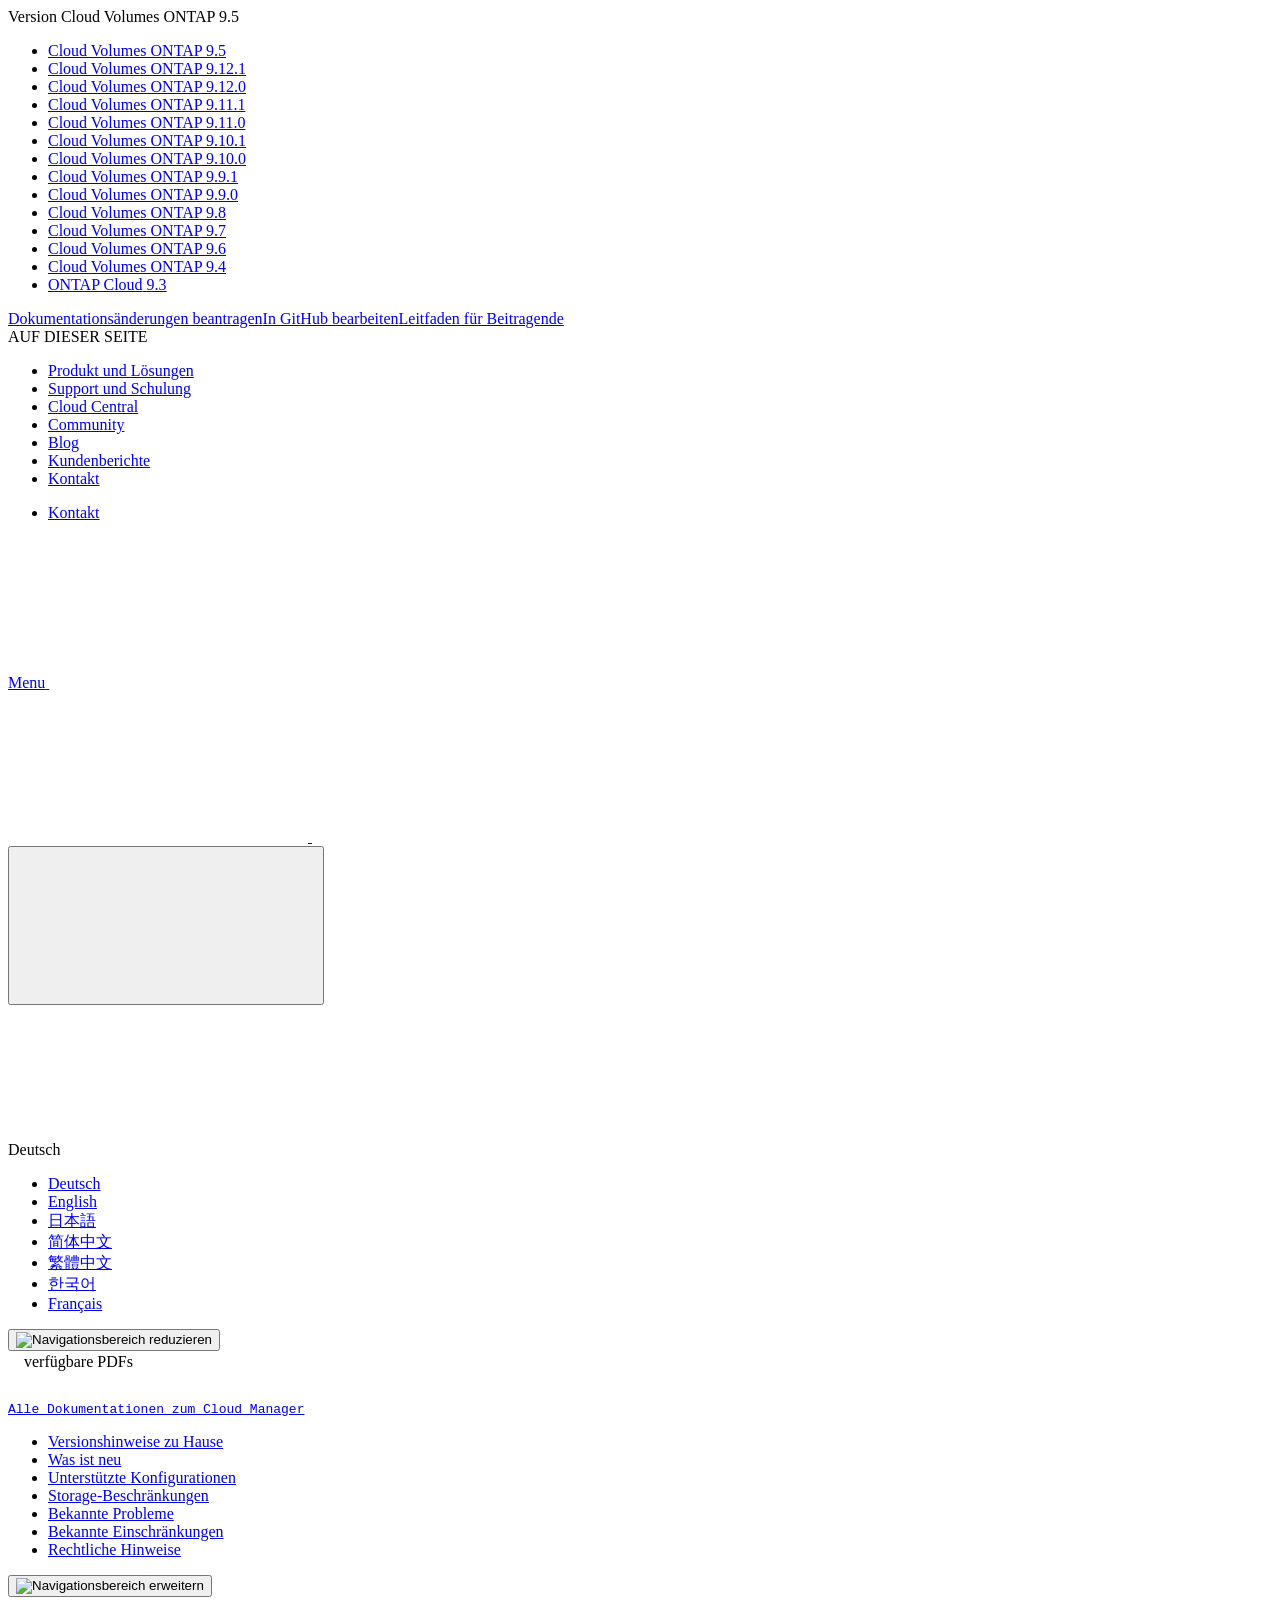
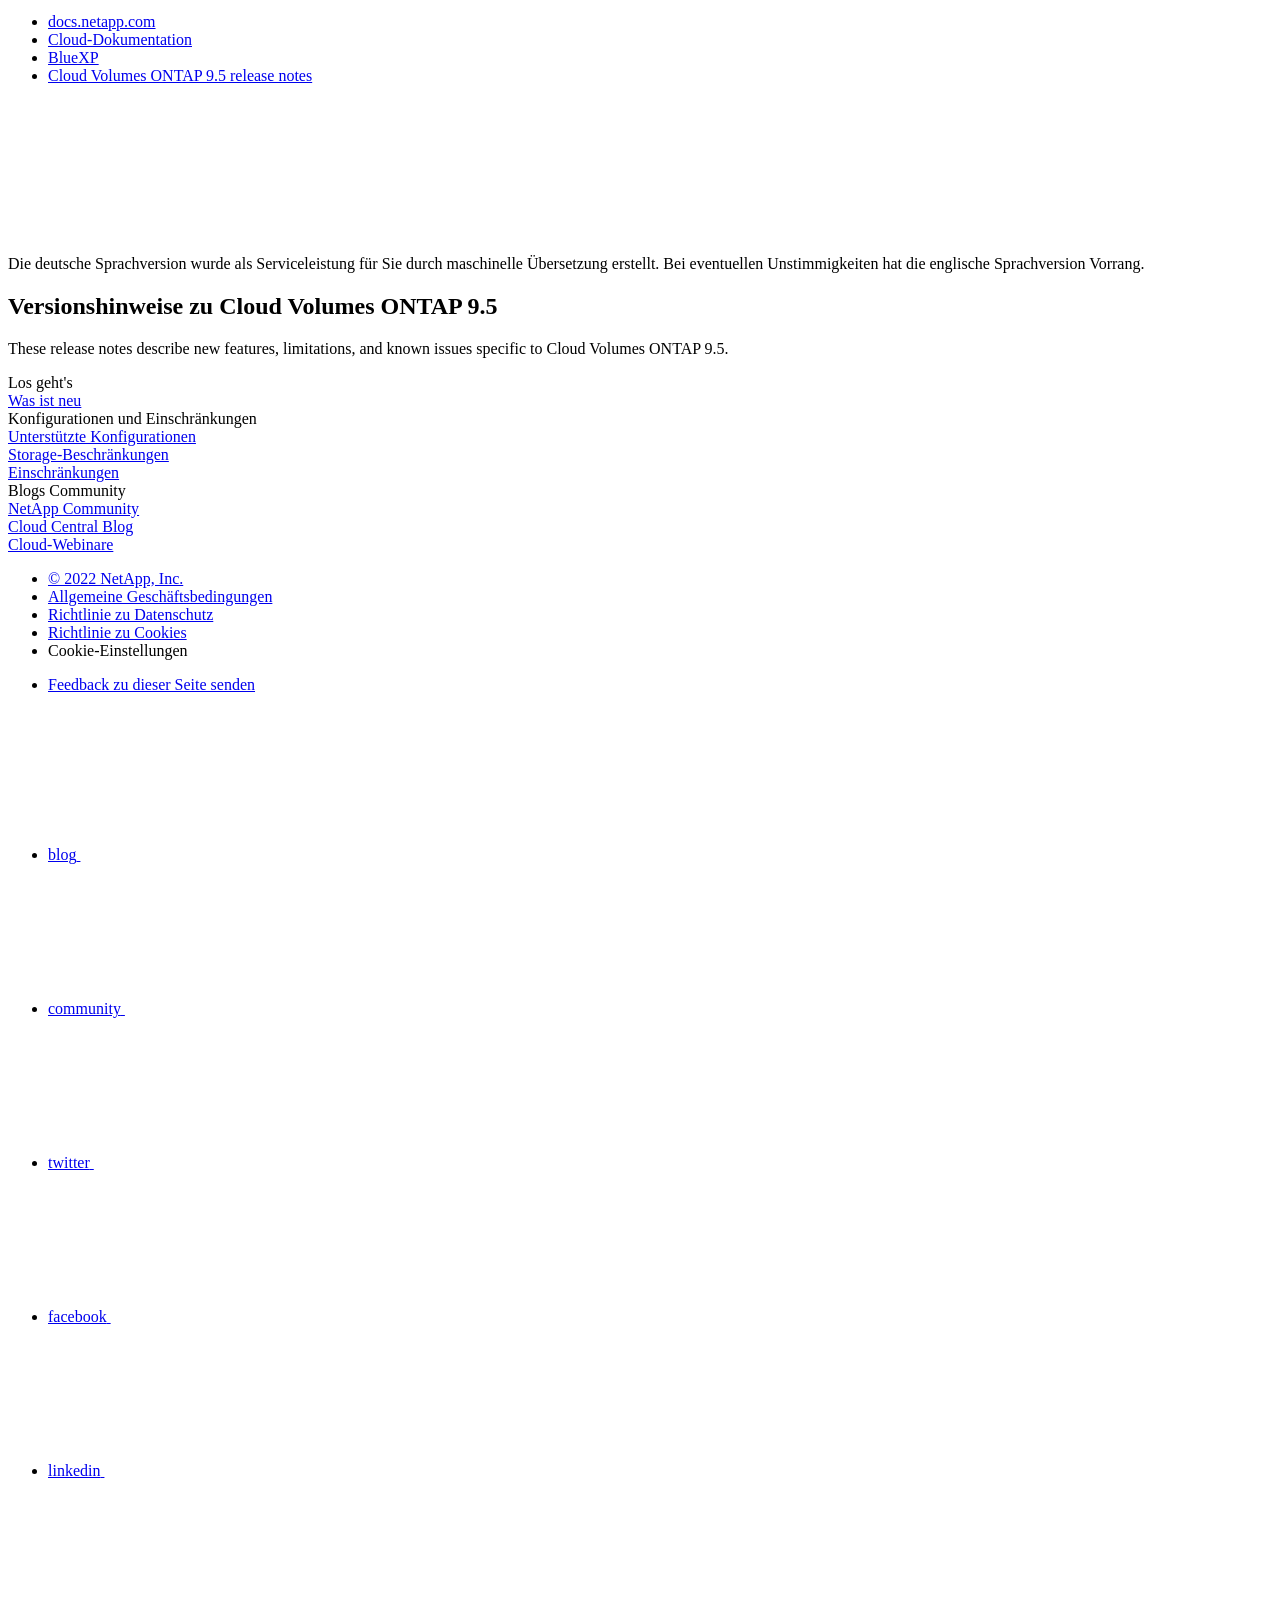
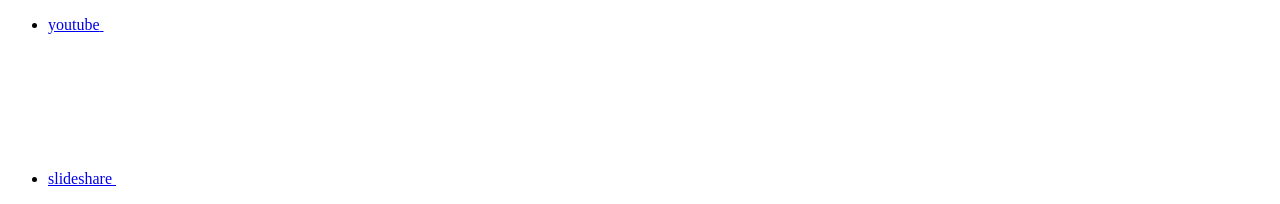
==== commit 3efe186c: "Deploying to gh-pages from  @ 95fca8b94b4e726ebfb381685590fb75bde6358a 🚀" ====
--- a/index.html
+++ b/index.html
@@ -179,6 +179,13 @@
       
       <a href="https://docs.netapp.com/de-de/cloud-volumes-ontap-relnotes/index.html" target="_self">
         <span translate="no" class="notranslate"><span>Cloud Volumes ONTAP</span><span class="version"> 9.12.1</span></span>
+      </a>
+                     
+    </li>
+    <li>
+      
+      <a href="https://docs.netapp.com/de-de/cloud-volumes-ontap-9120-relnotes/index.html" target="_self">
+        <span translate="no" class="notranslate"><span>Cloud Volumes ONTAP</span><span class="version"> 9.12.0</span></span>
       </a>
                      
     </li>
@@ -591,7 +598,7 @@
 
         
         <li class="n-breadcrumb__list-item">
-          <a href="https://docs.netapp.com/de-de/cloud-manager-family/">Cloud Manager</a>
+          <a href="https://docs.netapp.com/de-de/cloud-manager-family/">BlueXP</a>
         </li>
         
 
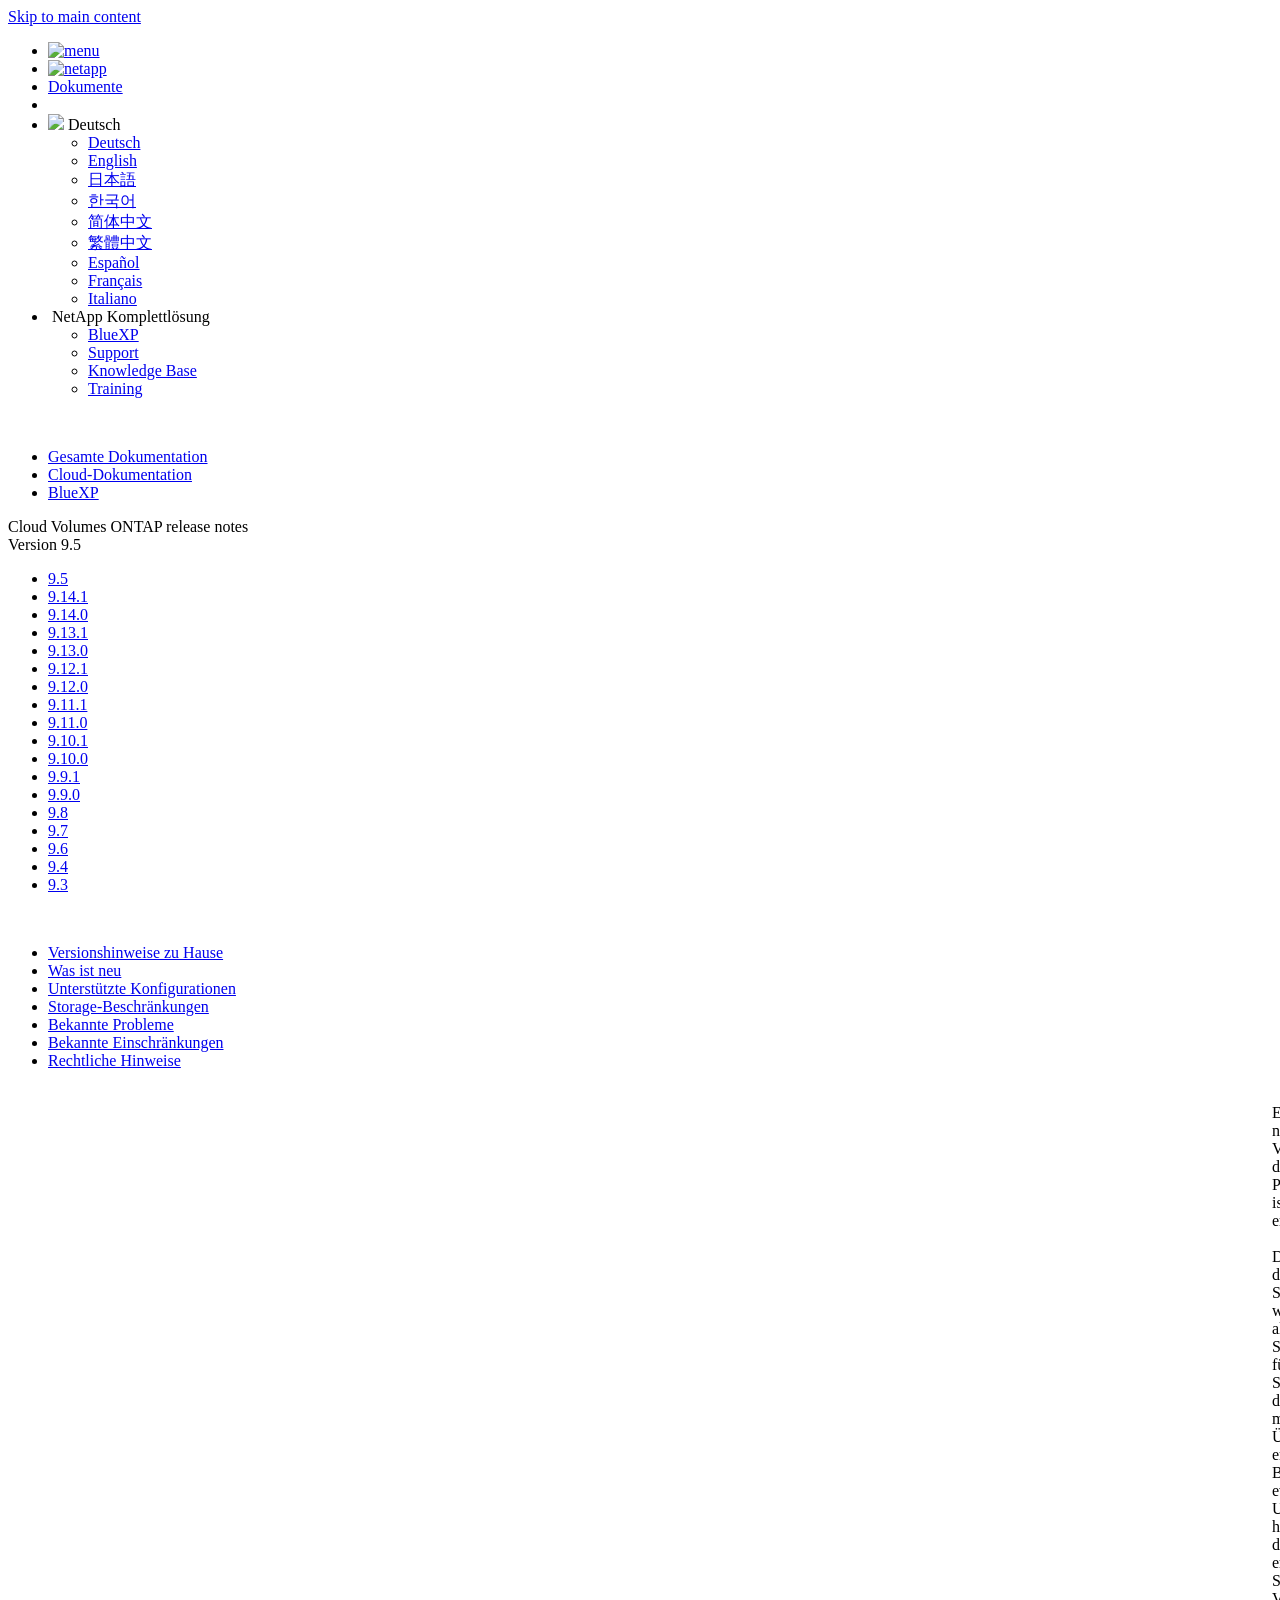
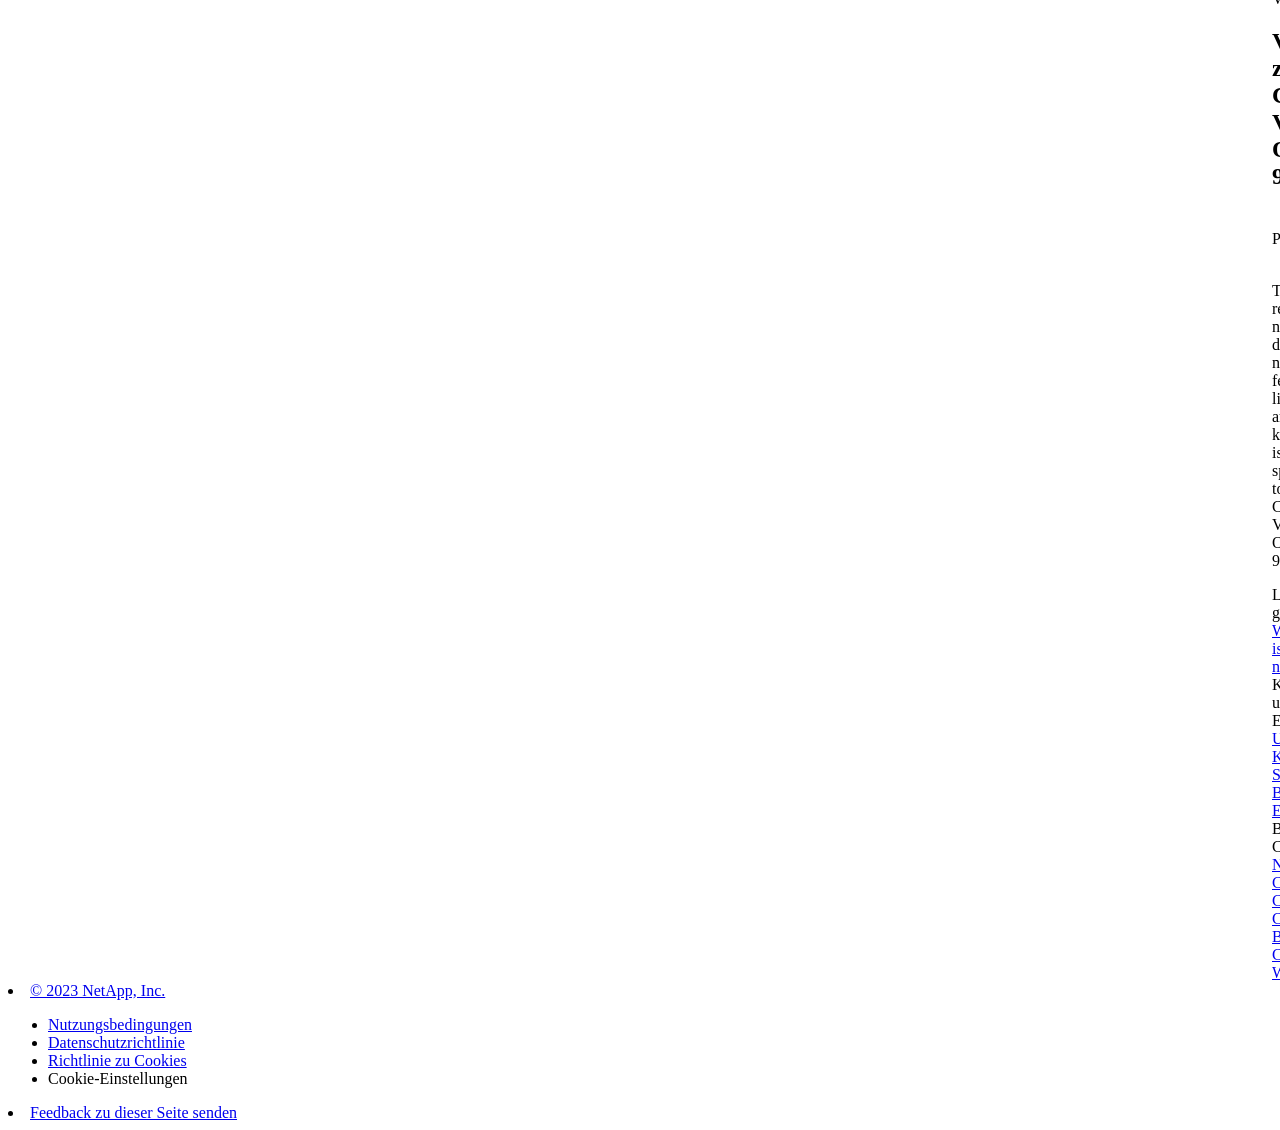
==== commit 05372a0b: "Built from 95ad288 NetAppDocs/netappdocs-build@3c6cbbaaa77cae59a5599492f956fe43f0d98d4e" ====
--- a/index.html
+++ b/index.html
@@ -22,118 +22,67 @@
 
   <!-- RSS Feed --><link rel="alternate" type="application/rss+xml" title="NetApp Documentation" href="/de-de/cloud-volumes-ontap-95-relnotes/feed.xml"><!-- CSS Definitions: NetApp CSS should be defined after generic css -->
 
-  <!-- Elastic Search -->
-  <link rel="stylesheet" href="//cdn.jsdelivr.net/searchkit/0.10.0/theme.css">
 
   <!-- Combined CSS -->
-  <link rel="stylesheet" type="text/css" href="/de-de/cloud-volumes-ontap-95-relnotes/css/netappdocs.css">
+  <link rel="stylesheet" type="text/css" href="/de-de/cloud-volumes-ontap-95-relnotes/css/ie-netappdocs.css">
 
   
-  <link rel="stylesheet" href="/de-de/cloud-volumes-ontap-95-relnotes/css/landing-page.css" type="text/css">
-  <link rel="stylesheet" href="/de-de/cloud-volumes-ontap-95-relnotes/css/tabbed-blocks.css" type="text/css">
+  <link rel="stylesheet" href="/de-de/cloud-volumes-ontap-95-relnotes/css/ie-landing-page.css" type="text/css">
+  <link rel="stylesheet" href="/de-de/cloud-volumes-ontap-95-relnotes/css/ie-tabbed-blocks.css" type="text/css">
   <!-- Canonical url -->
-  <link rel='stylesheet' href='/de-de/cloud-volumes-ontap-95-relnotes/css/na-feature.css' type='text/css'><!-- Top level site integrations --><script>
-    function addAdobeLaunch(adobeId) {
-      var head = document.getElementsByTagName('head')[0];
-      var adobe = document.createElement("script");
-      adobe.type = "text/plain";
-      adobe.className = "optanon-category-C0002";
-      adobe.src = "//assets.adobedtm.com/60287eadf1ee/c284da483c83/"+adobeId+".min.js";
-      head.appendChild(adobe);
-    }
-
-    function addGoogleAnalytics(gtagId) {
-      var google = document.createElement("script");
-      google.type = "text/plain";
-      google.className = "optanon-category-C0002";
-      google.src = "https://www.googletagmanager.com/gtag/js?id="+gtagId;
-      var head = document.getElementsByTagName('head')[0];
-      head.appendChild(google);
-
-      window.dataLayer = window.dataLayer || [];
-      function gtag(){dataLayer.push(arguments);}
-      gtag('js', new Date());
-      gtag('config', gtagId);
-    }
-
-    function addConsent(consentId) {
-      var head = document.getElementsByTagName('head')[0];
-      var onetrustConsent = document.createElement("script");
-      onetrustConsent.type = "text/javascript";
-      onetrustConsent.src = "https://cdn.cookielaw.org/consent/"+consentId+"/OtAutoBlock.js";
-      head.appendChild(onetrustConsent);
-
-      var onetrustScript = document.createElement("script");
-      onetrustScript.type = "text/javascript";
-      onetrustScript.src = "https://cdn.cookielaw.org/scripttemplates/otSDKStub.js";
-      onetrustScript.charset = "UTF-8";
-      onetrustScript.dataset.documentLanguage = "true";
-      onetrustScript.dataset.domainScript = consentId;
-      head.appendChild(onetrustScript);
-    }addConsent("72570c5c-fe30-465f-b0e0-b77f7fb4ae34");
-    addAdobeLaunch("launch-e9ff3acac59f");
-    addGoogleAnalytics("UA-81697994-3");function OptanonWrapper() { }
+  <link rel="canonical" href="https://docs.netapp.com/de-de/cloud-volumes-ontap-95-relnotes/" />
+  <link rel="alternate" hreflang="x-default" href="https://docs.netapp.com/us-en/cloud-volumes-ontap-95-relnotes/" />
+  <link rel="alternate" hreflang="de" href="https://docs.netapp.com/de-de/cloud-volumes-ontap-95-relnotes/" />
+  <link rel="alternate" hreflang="en" href="https://docs.netapp.com/us-en/cloud-volumes-ontap-95-relnotes/" />
+  <link rel="alternate" hreflang="ja" href="https://docs.netapp.com/ja-jp/cloud-volumes-ontap-95-relnotes/" />
+  <link rel="alternate" hreflang="ko" href="https://docs.netapp.com/ko-kr/cloud-volumes-ontap-95-relnotes/" />
+  <link rel="alternate" hreflang="zh-Hans" href="https://docs.netapp.com/zh-cn/cloud-volumes-ontap-95-relnotes/" />
+  <link rel="alternate" hreflang="zh-Hant" href="https://docs.netapp.com/zh-tw/cloud-volumes-ontap-95-relnotes/" />
+  <link rel="alternate" hreflang="es" href="https://docs.netapp.com/es-es/cloud-volumes-ontap-95-relnotes/" />
+  <link rel="alternate" hreflang="fr" href="https://docs.netapp.com/fr-fr/cloud-volumes-ontap-95-relnotes/" />
+  <link rel="alternate" hreflang="it" href="https://docs.netapp.com/it-it/cloud-volumes-ontap-95-relnotes/" />
+  <!-- Top level site integrations -->
+<script type="text/javascript" src="https://cdn.cookielaw.org/consent/72570c5c-fe30-465f-b0e0-b77f7fb4ae34/OtAutoBlock.js"></script>
+    <script type="text/javascript" src="https://cdn.cookielaw.org/scripttemplates/otSDKStub.js" charset="UTF-8" data-document-language="true" data-domain-script="72570c5c-fe30-465f-b0e0-b77f7fb4ae34"></script>
+    <script type="text/javascript">function OptanonWrapper() { }</script>
+    <script type="text/plain" class="optanon-category-C0002" src="https://assets.adobedtm.com/60287eadf1ee/c284da483c83/launch-e9ff3acac59f.min.js"></script>
+    <script class="optanon-category-C0001">(function(w,d,s,l,i){w[l]=w[l]||[];w[l].push({'gtm.start':
+        new Date().getTime(),event:'gtm.js'});var f=d.getElementsByTagName(s)[0],
+        j=d.createElement(s),dl=l!='dataLayer'?'&l='+l:'';j.setAttributeNode(d.createAttribute('data-ot-ignore'));j.setAttribute('class','optanon-category-C0001');j.async=true;
+        j.src='https://www.googletagmanager.com/gtm.js?id='+i+dl+'';f.parentNode.insertBefore(j,f);
+        })(window,document,'script','dataLayer','GTM-MD73T9M');</script>
+
+  <script src="https://cdnjs.cloudflare.com/ajax/libs/jquery/2.1.4/jquery.min.js"></script>
+  
+  <script>
+    $(document).ready(function() {
+      const MASTHEAD_OFFSET = 65;
+      const SECTIONS = $("main h2, main h3");
+      // PAGE NAV - Init
+      if (SECTIONS.length == 0) {
+        // remove if there is no elements
+        /*
+        $("#ie-right-navbar").remove();
+        $("#ie-right-navbar-collapse").remove();
+        */
+      } else {
+        $(".page-nav-title").css('display', 'block');
+        for (var i = 0; i < SECTIONS.length; i++) {
+          var sectionId = $(SECTIONS[i]).attr('id');
+          var sectionName = $(SECTIONS[i]).text();
+          var subClass = $(SECTIONS[i]).is("h3") ? ' page-nav__sublink' : '';
+          $("#page-menu").append('<li class="page-nav-item"><a href="#' + sectionId + '" class="page-nav__link' + subClass + '">' + sectionName + '</a></li>');
+        }
+      }
+    });
   </script>
-  <script src="https://cdnjs.cloudflare.com/ajax/libs/jquery/2.1.4/jquery.min.js"></script>
+  
   <script src="https://cdnjs.cloudflare.com/ajax/libs/jquery-cookie/1.4.1/jquery.cookie.min.js"></script>
 
   <!-- Used for Product Family Page Sidebar Visibility --><!-- Used to import Promise for IE. Required for SearchKit -->
-  <script src="https://cdnjs.cloudflare.com/ajax/libs/bluebird/3.3.5/bluebird.min.js"></script><script src='/de-de/cloud-volumes-ontap-95-relnotes/js/na-search.js'></script><script src='/de-de/cloud-volumes-ontap-95-relnotes/js/na-pagenav.js'></script><script src='/de-de/cloud-volumes-ontap-95-relnotes/js/na-utility.js'></script>
-  <script src='/de-de/cloud-volumes-ontap-95-relnotes/js/clouddocs.js'></script>
-  <script src='/de-de/cloud-volumes-ontap-95-relnotes/js/jquery.navgoco.min.js'></script>
-  <script src="https://maxcdn.bootstrapcdn.com/bootstrap/3.3.7/js/bootstrap.min.js" integrity="sha384-Tc5IQib027qvyjSMfHjOMaLkfuWVxZxUPnCJA7l2mCWNIpG9mGCD8wGNIcPD7Txa" crossorigin="anonymous"></script>
-  <script src='/de-de/cloud-volumes-ontap-95-relnotes/js/toc.js'></script>
-  <script src='/de-de/cloud-volumes-ontap-95-relnotes/js/customscripts.js'></script><script>
-      $(document).ready(function() {
-          
-          var collapseOnInit = true;
-          
-
-          var navSettings = {
-              "caretHtml": '',
-              "accordion": collapseOnInit,
-              "openClass": 'active', // open
-              "save": false, // leave false or nav highlighting doesn't work right
-              "cookie": {
-                  "name": 'navgoco',
-                  "expires": false,
-                  "path": '/'
-              },
-              "slide": {
-                  "duration": 400,
-                  "easing": 'swing'
-              }
-          };
-
-          // Initialize navgoco with default options
-          $("#mysidebar").navgoco(navSettings);
-          
-
-          $("#collapseAll").click(function(e) {
-              e.preventDefault();
-              $("#mysidebar").navgoco('toggle', false);
-          });
-
-          $("#expandAll").click(function(e) {
-              e.preventDefault();
-              $("#mysidebar").navgoco('toggle', true);
-          });
-
-          $(".sidebar-nav-container").on("scroll", function() {
-            $.cookie("sidebarScroll", $(".sidebar-nav-container").scrollTop(), {
-              path    : "/de-de/cloud-volumes-ontap-95-relnotes"  
-            });
-          });
-          $(function() {
-            if ($.cookie("sidebarScroll")) {
-              $(".sidebar-nav-container").scrollTop($.cookie("sidebarScroll"));
-            }
-          });
-
-      });
-
-  </script>
-  <script>
+  <script src="https://cdnjs.cloudflare.com/ajax/libs/bluebird/3.3.5/bluebird.min.js"></script><script src='/de-de/cloud-volumes-ontap-95-relnotes/js/na-search.js'></script><script src='/de-de/cloud-volumes-ontap-95-relnotes/js/ie-clouddocs.js'></script>
+  <script src="https://maxcdn.bootstrapcdn.com/bootstrap/3.3.7/js/bootstrap.min.js" integrity="sha384-Tc5IQib027qvyjSMfHjOMaLkfuWVxZxUPnCJA7l2mCWNIpG9mGCD8wGNIcPD7Txa" crossorigin="anonymous"></script><script>
+    /*
       $(document).ready(function() {
           $("#tg-sb-link").click(function() {
               $("#tg-sb-sidebar").toggle();
@@ -143,323 +92,598 @@
               $("#tg-sb-icon").toggleClass('fa-toggle-off');
           });
       });
+      */
   </script>
   <script src='/de-de/cloud-volumes-ontap-95-relnotes/js/custom-dropdown.js'></script>
   <script src='/de-de/cloud-volumes-ontap-95-relnotes/js/FileSaver.min.js'></script>
   <script src='/de-de/cloud-volumes-ontap-95-relnotes/js/jszip-utils.min.js'></script>
-  <script src='/de-de/cloud-volumes-ontap-95-relnotes/js/jszip.min.js'></script>
-  <script src='/de-de/cloud-volumes-ontap-95-relnotes/js/pdf-ux.js'></script>
-</head>
+  <script src='/de-de/cloud-volumes-ontap-95-relnotes/js/jszip.min.js'></script><script src='/de-de/cloud-volumes-ontap-95-relnotes/js/ie-pdf-ux.js'></script></head>
 
 
   <body class role="document" data-flavor="">
-    <div id="page" class="n-off-canvas-menu">
-      <div class="n-off-canvas-menu__menu"><!--TODO: Add offcanvas code --></div>
-      <div class="n-off-canvas-menu__content-wrap">
-        <header class="site-header" id="banner">
-  
-  <!-- Start Page Toolbar -->
-  
-  <div class="page-nav-toolbar"><div id="version-dropdown-new" class="custom-dropdown" >
-  <div class="custom-dropdown-select unselected" title="Cloud Volumes ONTAP 9.5">
-    <label>Version</label>
-    <span translate="no" class="notranslate">Cloud Volumes ONTAP 9.5</span>
-    <img src="/de-de/cloud-volumes-ontap-95-relnotes/images/chevron_up.svg" alt="" class="custom-icon chevrondown invisible" />
-    <img src="/de-de/cloud-volumes-ontap-95-relnotes/images/chevron_down.svg" alt="" class="custom-icon chevronup" />
-  </div>
-
-  <ul class="custom-dropdown-menu"><li>
-      
-      <a href="https://docs.netapp.com/de-de/cloud-volumes-ontap-95-relnotes/index.html" target="_self">
-        <span translate="no" class="notranslate"><span>Cloud Volumes ONTAP</span><span class="version"> 9.5</span></span>
-      </a>
-                     
-    </li>
-    <li>
-      
-      <a href="https://docs.netapp.com/de-de/cloud-volumes-ontap-relnotes/index.html" target="_self">
-        <span translate="no" class="notranslate"><span>Cloud Volumes ONTAP</span><span class="version"> 9.12.1</span></span>
-      </a>
-                     
-    </li>
-    <li>
-      
-      <a href="https://docs.netapp.com/de-de/cloud-volumes-ontap-9120-relnotes/index.html" target="_self">
-        <span translate="no" class="notranslate"><span>Cloud Volumes ONTAP</span><span class="version"> 9.12.0</span></span>
-      </a>
-                     
-    </li>
-    <li>
-      
-      <a href="https://docs.netapp.com/de-de/cloud-volumes-ontap-9111-relnotes/index.html" target="_self">
-        <span translate="no" class="notranslate"><span>Cloud Volumes ONTAP</span><span class="version"> 9.11.1</span></span>
-      </a>
-                     
-    </li>
-    <li>
-      
-      <a href="https://docs.netapp.com/de-de/cloud-volumes-ontap-9110-relnotes/index.html" target="_self">
-        <span translate="no" class="notranslate"><span>Cloud Volumes ONTAP</span><span class="version"> 9.11.0</span></span>
-      </a>
-                     
-    </li>
-    <li>
-      
-      <a href="https://docs.netapp.com/de-de/cloud-volumes-ontap-9101-relnotes/index.html" target="_self">
-        <span translate="no" class="notranslate"><span>Cloud Volumes ONTAP</span><span class="version"> 9.10.1</span></span>
-      </a>
-                     
-    </li>
-    <li>
-      
-      <a href="https://docs.netapp.com/de-de/cloud-volumes-ontap-9100-relnotes/index.html" target="_self">
-        <span translate="no" class="notranslate"><span>Cloud Volumes ONTAP</span><span class="version"> 9.10.0</span></span>
-      </a>
-                     
-    </li>
-    <li>
-      
-      <a href="https://docs.netapp.com/de-de/cloud-volumes-ontap-991-relnotes/index.html" target="_self">
-        <span translate="no" class="notranslate"><span>Cloud Volumes ONTAP</span><span class="version"> 9.9.1</span></span>
-      </a>
-                     
-    </li>
-    <li>
-      
-      <a href="https://docs.netapp.com/de-de/cloud-volumes-ontap-990-relnotes/index.html" target="_self">
-        <span translate="no" class="notranslate"><span>Cloud Volumes ONTAP</span><span class="version"> 9.9.0</span></span>
-      </a>
-                     
-    </li>
-    <li>
-      
-      <a href="https://docs.netapp.com/de-de/cloud-volumes-ontap-98-relnotes/index.html" target="_self">
-        <span translate="no" class="notranslate"><span>Cloud Volumes ONTAP</span><span class="version"> 9.8</span></span>
-      </a>
-                     
-    </li>
-    <li>
-      
-      <a href="https://docs.netapp.com/de-de/cloud-volumes-ontap-97-relnotes/index.html" target="_self">
-        <span translate="no" class="notranslate"><span>Cloud Volumes ONTAP</span><span class="version"> 9.7</span></span>
-      </a>
-                     
-    </li>
-    <li>
-      
-      <a href="https://docs.netapp.com/de-de/cloud-volumes-ontap-96-relnotes/index.html" target="_self">
-        <span translate="no" class="notranslate"><span>Cloud Volumes ONTAP</span><span class="version"> 9.6</span></span>
-      </a>
-                     
-    </li>
-    <li>
-      
-      <a href="https://docs.netapp.com/de-de/cloud-volumes-ontap-94-relnotes/index.html" target="_self">
-        <span translate="no" class="notranslate"><span>Cloud Volumes ONTAP</span><span class="version"> 9.4</span></span>
-      </a>
-                     
-    </li>
-    <li>
-      
-      <a href="https://docs.netapp.com/de-de/cloud-volumes-ontap-93-relnotes/index.html" target="_self">
-        <span translate="no" class="notranslate"><span>ONTAP Cloud</span><span class="version"> 9.3</span></span>
-      </a>
-                     
-    </li>
-    
-  </ul>
-</div><div class="page-nav-contribute"><a target="_blank" href="https://github.com/NetAppDocs/cloud-volumes-ontap-95-relnotes/issues/new?body=Page%3A%20[Versionshinweise zu Cloud Volumes ONTAP 9.5](https://docs.netapp.com/de-de/cloud-volumes-ontap-95-relnotes/index.html)&template=public-issue-template.md" class="page-nav-contribute-link" role="button"><img src="/de-de/cloud-volumes-ontap-95-relnotes/images/discuss-sm.svg" alt="" class="github-icon" />Dokumentationsänderungen beantragen</a><a target="_blank" href="https://github.com/NetAppDocs/cloud-volumes-ontap-95-relnotes/blob/main/index.adoc" class="page-nav-contribute-link" role="button"><img src="/de-de/cloud-volumes-ontap-95-relnotes/images/edit-sm.svg" alt="" class="github-icon" />In GitHub bearbeiten</a><a target="_blank" href="https://docs.netapp.com/us-en/contribute/" class="page-nav-contribute-link"  ><img src="/de-de/cloud-volumes-ontap-95-relnotes/images/article-sm.svg" alt="" class="github-icon" />Leitfaden für Beitragende</a></div>
-    <div class="page-nav-container">
-      <nav class="page-nav-fixed">
-        <div class="page-nav-title">AUF DIESER SEITE</div>
-        <div class="page-nav-links">
-          <ul class="page-nav-inner" id="page-menu"></ul>
-        </div>
-      </nav>
-    </div>
-  </div>
-  
-  
-  <!-- Start top_hat -->
-  <div class="n-top-hat">
-    <div class="n-container">
-      <div class="n-top-hat__cross-property-nav">
-        <ul class="n-top-hat__list">
-          <li class="n-top-hat__list-item">
-            <a href="https://www.netapp.com/products-a-z/" class="n-top-hat__link">Produkt und Lösungen</a>
-          </li>
-          <li class="n-top-hat__list-item">
-            <a href="https://www.netapp.com/support-and-training/netapp-university/" class="n-top-hat__link">Support und Schulung</a>
-          </li>
-          <li class="n-top-hat__list-item">
-            <a href="https://cloud.netapp.com" class="n-top-hat__link">Cloud Central</a>
-          </li>
-          <li class="n-top-hat__list-item">
-            <a href="https://community.netapp.com/" class="n-top-hat__link">Community</a>
-          </li>
-          <li class="n-top-hat__list-item">
-            <a href="https://blog.netapp.com/" class="n-top-hat__link">Blog</a>
-          </li>
-          <li class="n-top-hat__list-item">
-            <a href="https://customers.netapp.com/en/" class="n-top-hat__link">Kundenberichte</a>
-          </li>
-          <li class="n-top-hat__list-item">
-            <a href="https://www.netapp.com/us/contact-us/index.aspx" target="_self" class="n-top-hat__link" data-ntap-ui="contact-us">Kontakt</a>
-          </li>
-        </ul>
-      </div>
-      <div class="n-top-hat__utils">
-        <ul class="n-top-hat__list">
-          <li class="n-top-hat__list-item">
-            <a href="https://www.netapp.com/us/contact-us/index.aspx" target="_self" class="n-top-hat__link" data-ntap-ui="contact-us">Kontakt</a>
-          </li>
-        </ul>
-      </div>
-    </div>
-  </div>
-  <!-- End top_hat -->
-
-  <!-- Start property bar -->
-  <style>
-    .n-property-navigation-bar__menus--desktop-experience .n-menu--mega__default-content__heading span {
-    color: #34B0FF;
-    }
-  </style>
-  <div class="n-property-bar " data-ntap-ui="sticky-nav">
-    <div class="n-property-bar__inner-wrap">
-      <div class="n-property-bar__menu-toggle">
-        <a href="#" class="n-property-bar__menu-toggle-link">
-          <span class="n-property-bar__menu-toggle-text">Menu</span>
-          <svg class="n-icon-bars n-property-bar__menu-toggle-icon" aria-labelledby="title">
-            <title>bars</title>
-            <use xlink:href="/de-de/cloud-volumes-ontap-95-relnotes/common/svg/sprite.svg#bars"></use>
-          </svg>
-        </a>
-      </div>
-      <div class="n-property-bar__property-mark ">
-        <a href="https://www.netapp.com" class="n-property-bar__property-link">
-          <div class="n-property-bar__logo">
-            <svg class="n-icon-netapp-mark n-icon-netapp-mark n-property-bar__netapp-mark-icon" aria-labelledby="title">
-              <title>netapp-mark</title>
-              <use xlink:href="/de-de/cloud-volumes-ontap-95-relnotes/common/svg/sprite.svg#netapp-mark"></use>
-            </svg>
-            <svg class="n-icon-netapp-logo n-property-bar__logo-svg" aria-labelledby="title">
-              <title>netapp-logo</title>
-              <use xlink:href="/de-de/cloud-volumes-ontap-95-relnotes/common/svg/sprite.svg#netapp-logo"></use>
-            </svg>
-          </div>
-        </a>
-      </div>
-
-      
-      
-      
-      <div class="search-property-bar">
-        <div id="search-demo-container" class="searchbox n-property-bar__search">
-          <div id="react-search" 
-          data-search-html="/de-de/cloud-volumes-ontap-95-relnotes/search.html"
-          data-type="widget" 
-          data-placeholder="Dokumentation durchsuchen"
-          data-no-results-found="Keine Ergebnisse für {query} gefunden"
-          data-did-you-mean="Nach {suggestion} suchen."
-          data-no-results-found-did-you-mean="Keine Ergebnisse für {query} gefunden. Meinten Sie {suggestion}?"
-          data-results-found="{hitCount} Ergebnisse gefunden"
-          data-error-message="We're sorry, an issue occurred when fetching your results. Please try again."
-          data-error-reset="Reset Search"
-          data-sk-es-pf-indexes=""
-          data-flavor=""></div>
-          <button class="n-property-bar__search-toggle-button" type="button">
-            <svg class="n-icon-search n-property-bar__search-toggle-button-icon" aria-labelledby="title">
-              <title>search</title>
-              <use xmlns:xlink="http://www.w3.org/1999/xlink" xlink:href="/de-de/cloud-volumes-ontap-95-relnotes/common/svg/sprite.svg#search"></use>
-            </svg>
-          </button>
-        </div>
-      </div>
-      
-    </div>
-  </div>
-  <div class="n-property-bar__toolbar">
-    <!-- Start Language Selector --><div id="language-dropdown" class="custom-dropdown custom-dropdown-lang">
-      <div class="custom-dropdown-select custom-dropdown-select-lang">
-      <span class="lang-name">Deutsch</span>
-          <svg class="n-globe__icon" aria-labelledby="title">
-            <title>globe</title>
-            <use xmlns:xlink="http://www.w3.org/1999/xlink" xlink:href="/de-de/cloud-volumes-ontap-95-relnotes/common/svg/sprite.svg#globe"></use>
-          </svg>
-        </button>
-      </div>
-
-      <ul class="custom-dropdown-menu"><li>
-          <a href="https://docs.netapp.com/de-de/cloud-volumes-ontap-95-relnotes/index.html" target="_self"><span translate="no" class="notranslate">Deutsch</span></a>
-        </li><li>
-          <a href="https://docs.netapp.com/us-en/cloud-volumes-ontap-95-relnotes/index.html" target="_self"><span translate="no" class="notranslate">English</span></a>
-        </li><li>
-          <a href="https://docs.netapp.com/ja-jp/cloud-volumes-ontap-95-relnotes/index.html" target="_self"><span translate="no" class="notranslate">日本語</span></a>
-        </li><li>
-          <a href="https://docs.netapp.com/zh-cn/cloud-volumes-ontap-95-relnotes/index.html" target="_self"><span translate="no" class="notranslate">简体中文</span></a>
-        </li><li>
-          <a href="https://docs.netapp.com/zh-tw/cloud-volumes-ontap-95-relnotes/index.html" target="_self"><span translate="no" class="notranslate">繁體中文</span></a>
-        </li><li>
-          <a href="https://docs.netapp.com/ko-kr/cloud-volumes-ontap-95-relnotes/index.html" target="_self"><span translate="no" class="notranslate">한국어</span></a>
-        </li><li>
-          <a href="https://docs.netapp.com/fr-fr/cloud-volumes-ontap-95-relnotes/index.html" target="_self"><span translate="no" class="notranslate">Français</span></a>
-        </li></ul>
-    </div><!-- End Language Selector -->
-
-    <div class="n-property-bar__cta"></div>
-  </div>
-  <script>
-    $(function(){
-        var currentLocalization = $('html').attr('lang');
-
-        var localizationsDictionary = {
-            "en-CA" : "https://www.netapp.com/search/index.aspx?for_cr=canada&",
-            "en-IN" : "https://www.netapp.com/search/index.aspx?for_cr=india&",
-            "nl-NL" : "https://www.netapp.com/search/index.aspx?for_cr=netherlands&",
-            "ru-RU" : "https://www.netapp.com/search/index.aspx?for_cr=russia&",
-            "sv-SE" : "https://www.netapp.com/search/index.aspx?for_cr=sweden&",
-            "it-IT" : "https://www.netapp.com/search/index.aspx?for_cr=italy&",
-            "he-IL" : "https://www.netapp.com/search/index.aspx?for_cr=israel&",
-            "ko-KR" : "https://www.netapp.com/search/index.aspx?for_cr=korea&",
-            "zh-TW" : "https://www.netapp.com/search/index.aspx?for_cr=taiwan&",
-            "en-GB" : "https://www.netapp.com/search/index.aspx?for_cr=unitedkingdom&",
-            "en-SG" : "https://www.netapp.com/search/index.aspx?for_cr=asean&",
-            "en-AU" : "https://www.netapp.com/search/index.aspx?for_cr=australia&",
-            "pt-BR" : "https://www.netapp.com/search/index.aspx?for_cr=brasil&",
-            "de-CH" : "https://www.netapp.com/search/index.aspx?for_cr=switzerland&",
-            "es-MX" : "https://www.netapp.com/search/index.aspx?for_cr=mexico&"
-        };
-
-        if($('html').hasClass('ntap-whitelisted') && localizationsDictionary.hasOwnProperty(currentLocalization)) {
-            $('.n-property-bar__property-link').attr('href', '/');
-        }
-    });
-  </script>
-  <!-- End property bar -->
-</header>
-
+    <div class="skip-to-main">
+      <a href="#main" >Skip to main content</a>
+    </div><noscript><iframe src="https://www.googletagmanager.com/ns.html?id=GTM-MD73T9M"
+      height="0" width="0" style="display:none;visibility:hidden"></iframe></noscript><div id="page" class="">
+      <div id="ie-phone-menu" class=""></div>
+      <div id="ie-content-wrap" class="">
+        <nav id="ie-new-header">
+    <ul>
+        <li id="ie-phone-menu-button">
+            <a href="#">
+                <image id="" src="/de-de/cloud-volumes-ontap-95-relnotes/images/hamburger.svg" alt="menu" />
+            </a>
+        </li>
+
+        <li>
+            <a href="https://www.netapp.com/de/index.aspx">
+                <image id="ie-header-logo" src="/de-de/cloud-volumes-ontap-95-relnotes/images/netapp_logo.svg" alt="netapp" />
+            </a>
+        </li>
+        <li id="ie-header-docs">
+            <a href="https://www.netapp.com/de/support-and-training/documentation/">Dokumente</a>
+        </li>
+
+        <!-- Empty container to push header left with or without lang selector -->
+        <li id="empty-container" style="margin-left: auto">
+        </li>
+        <!-- Start Language Selector --><li id="ie-language-dropdown">
+            <div id="language-dropdown" class="custom-dropdown custom-dropdown-lang">
+                <div class="custom-dropdown-select custom-dropdown-select-lang">
+                    <img src="/de-de/cloud-volumes-ontap-95-relnotes/images/language_white_24dp.svg" class="n-globe__icon" />
+                    <span class="lang-name">Deutsch</span>
+                    <img src="/de-de/cloud-volumes-ontap-95-relnotes/images/dropdown-arrow.svg" alt="" class="custom-icon chevrondown header invisible" />
+                    <img src="/de-de/cloud-volumes-ontap-95-relnotes/images/dropdown-arrow.svg" alt="" class="custom-icon chevronup header" />
+                    </button>
+                </div>
+
+                <ul class="custom-dropdown-menu"><li>
+                        <a href="https://docs.netapp.com/de-de/cloud-volumes-ontap-95-relnotes/index.html"
+                            target="_self"><span translate="no" class="notranslate">Deutsch</span></a>
+                    </li><li>
+                        <a href="https://docs.netapp.com/us-en/cloud-volumes-ontap-95-relnotes/index.html"
+                            target="_self"><span translate="no" class="notranslate">English</span></a>
+                    </li><li>
+                        <a href="https://docs.netapp.com/ja-jp/cloud-volumes-ontap-95-relnotes/index.html"
+                            target="_self"><span translate="no" class="notranslate">日本語</span></a>
+                    </li><li>
+                        <a href="https://docs.netapp.com/ko-kr/cloud-volumes-ontap-95-relnotes/index.html"
+                            target="_self"><span translate="no" class="notranslate">한국어</span></a>
+                    </li><li>
+                        <a href="https://docs.netapp.com/zh-cn/cloud-volumes-ontap-95-relnotes/index.html"
+                            target="_self"><span translate="no" class="notranslate">简体中文</span></a>
+                    </li><li>
+                        <a href="https://docs.netapp.com/zh-tw/cloud-volumes-ontap-95-relnotes/index.html"
+                            target="_self"><span translate="no" class="notranslate">繁體中文</span></a>
+                    </li><li>
+                        <a href="https://docs.netapp.com/es-es/cloud-volumes-ontap-95-relnotes/index.html"
+                            target="_self"><span translate="no" class="notranslate">Español</span></a>
+                    </li><li>
+                        <a href="https://docs.netapp.com/fr-fr/cloud-volumes-ontap-95-relnotes/index.html"
+                            target="_self"><span translate="no" class="notranslate">Français</span></a>
+                    </li><li>
+                        <a href="https://docs.netapp.com/it-it/cloud-volumes-ontap-95-relnotes/index.html"
+                            target="_self"><span translate="no" class="notranslate">Italiano</span></a>
+                    </li></ul>
+            </div>
+            </li>
+        <!-- End Language Selector -->
+
+
+        <li id="ie-allnetapp">
+            <div id="allnetapp-dropdown" class="custom-dropdown custom-dropdown-allnetapp">
+                <div class="custom-dropdown-select custom-dropdown-select-allnetapp">
+                    <img src="/de-de/cloud-volumes-ontap-95-relnotes/images/apps_white_24dp.svg" alt="" class="allnetapp-icon" />
+                    <span class="allnetapp-name">NetApp Komplettlösung</span>
+                    <img src="/de-de/cloud-volumes-ontap-95-relnotes/images/dropdown-arrow.svg" alt="" class="custom-icon chevrondown header invisible" />
+                    <img src="/de-de/cloud-volumes-ontap-95-relnotes/images/dropdown-arrow.svg" alt="" class="custom-icon chevronup header" />
+                    </button>
+                </div>
+
+                <ul class="custom-dropdown-menu allnetapp-dropdown">
+                    <li>
+                        <a href="https://bluexp.netapp.com/de/"
+                            target="_self"><span translate="no" class="notranslate">BlueXP</span></a>
+                    </li>
+                    <li>
+                        <a href="https://mysupport.netapp.com/site/"
+                            target="_self"><span translate="no" class="notranslate">Support</span></a>
+                    </li>
+                    <li>
+                        <a href="https://kb.netapp.com/"
+                            target="_self"><span translate="no" class="notranslate">Knowledge Base</span></a>
+                    </li>
+                    <li>
+                        <a href="https://www.netapp.com/de/support-and-training/netapp-learning-services/"
+                            target="_self"><span translate="no" class="notranslate">Training</span></a>
+                    </li>
+                </ul>
+            </div>
+
+        </li>
+
+    </ul>
+</nav>
 
         <main id="n-main-content" class="n-main-content">
           <!-- Start Documentation Content -->
 <div class="ie-main">
-  <!-- Sidebar Column -->
+
+<div id="ie-new-sidebar-collapse" style="display: none">
+    <img id="sidebar-expand" class="ie-searchbox-icon" src="/de-de/cloud-volumes-ontap-95-relnotes/images/double_arrow.svg" alt="" />
+</div>
+<div id="ie-new-sidebar">
+    <div id="ie-product-identity-lockup">
+        <div id="sidebar-collapse" class="">
+            <img src="/de-de/cloud-volumes-ontap-95-relnotes/images/double_arrow.svg" alt="" />
+        </div>
+        <div id="ie-breadcrumb" class="">
+  <ul class="ie-breadcrumb">
+    <li class="">
+      <a href="https://docs.netapp.com">Gesamte Dokumentation</a>
+    </li>
+    
+    
+    <li class="">
+      <a href="https://docs.netapp.com/us-en/cloud/">Cloud-Dokumentation</a>
+    </li>
+    
+
+    
+    <li class="">
+      <a href="https://docs.netapp.com/de-de/bluexp-family/">
+        BlueXP
+      </a>
+    </li>
+    
+  </ul>
   
-  <div class="col-md-3" id="sidebar-height">
-      <button id="btn-sidebar-collapse" onclick="hideSidebar()"><img src="/de-de/cloud-volumes-ontap-95-relnotes/images/collapse.png" alt="Navigationsbereich reduzieren"></button>
-      <div class="n-pdf-header">
-  <a id="toggleButtonPdf" class="n-pdf-button" type="button">
-    <img src="/de-de/cloud-volumes-ontap-95-relnotes/images/pdf.png" alt="" width="16" height="16"/>verfügbare PDFs<span>
-    </span>
-  </a>
+  <div class="ie-product-name" >
+    <!--<a href="/de-de/cloud-volumes-ontap-95-relnotes/">-->
+      Cloud Volumes ONTAP release notes
+    <!--</a>-->
+  </div>
 </div>
-<div class="n-pdf-body-container">
-  <ul id="toggleContainerPdf" class="n-pdf-body" style="display:none;"><li class="pdf-ux-container">
+
+            
+<div id="ie-selectors"><div id="version-dropdown-new" class="custom-dropdown" >
+  <div class="custom-dropdown-select unselected" title=" 9.5">
+    <label>Version</label>
+    <span translate="no" class="notranslate">9.5</span>
+    <img src="/de-de/cloud-volumes-ontap-95-relnotes/images/dropdown-arrow.svg" alt="" class="custom-icon chevrondown version invisible" />
+    <img src="/de-de/cloud-volumes-ontap-95-relnotes/images/dropdown-arrow.svg" alt="" class="custom-icon chevronup version" />
+  </div>
+
+  <ul class="custom-dropdown-menu"><li>
+      
+      <a href="https://docs.netapp.com/de-de/cloud-volumes-ontap-95-relnotes/index.html" target="_self">
+        <span translate="no" class="notranslate"><span class="version"> 9.5</span></span>
+      </a>
+                     
+    </li>
+    <li>
+      
+      <a href="https://docs.netapp.com/de-de/cloud-volumes-ontap-relnotes/index.html" target="_self">
+        <span translate="no" class="notranslate"><span class="version"> 9.14.1</span></span>
+      </a>
+                     
+    </li>
+    <li>
+      
+      <a href="https://docs.netapp.com/de-de/cloud-volumes-ontap-9140-relnotes/index.html" target="_self">
+        <span translate="no" class="notranslate"><span class="version"> 9.14.0</span></span>
+      </a>
+                     
+    </li>
+    <li>
+      
+      <a href="https://docs.netapp.com/de-de/cloud-volumes-ontap-9131-relnotes/index.html" target="_self">
+        <span translate="no" class="notranslate"><span class="version"> 9.13.1</span></span>
+      </a>
+                     
+    </li>
+    <li>
+      
+      <a href="https://docs.netapp.com/de-de/cloud-volumes-ontap-9130-relnotes/index.html" target="_self">
+        <span translate="no" class="notranslate"><span class="version"> 9.13.0</span></span>
+      </a>
+                     
+    </li>
+    <li>
+      
+      <a href="https://docs.netapp.com/de-de/cloud-volumes-ontap-9121-relnotes/index.html" target="_self">
+        <span translate="no" class="notranslate"><span class="version"> 9.12.1</span></span>
+      </a>
+                     
+    </li>
+    <li>
+      
+      <a href="https://docs.netapp.com/de-de/cloud-volumes-ontap-9120-relnotes/index.html" target="_self">
+        <span translate="no" class="notranslate"><span class="version"> 9.12.0</span></span>
+      </a>
+                     
+    </li>
+    <li>
+      
+      <a href="https://docs.netapp.com/de-de/cloud-volumes-ontap-9111-relnotes/index.html" target="_self">
+        <span translate="no" class="notranslate"><span class="version"> 9.11.1</span></span>
+      </a>
+                     
+    </li>
+    <li>
+      
+      <a href="https://docs.netapp.com/de-de/cloud-volumes-ontap-9110-relnotes/index.html" target="_self">
+        <span translate="no" class="notranslate"><span class="version"> 9.11.0</span></span>
+      </a>
+                     
+    </li>
+    <li>
+      
+      <a href="https://docs.netapp.com/de-de/cloud-volumes-ontap-9101-relnotes/index.html" target="_self">
+        <span translate="no" class="notranslate"><span class="version"> 9.10.1</span></span>
+      </a>
+                     
+    </li>
+    <li>
+      
+      <a href="https://docs.netapp.com/de-de/cloud-volumes-ontap-9100-relnotes/index.html" target="_self">
+        <span translate="no" class="notranslate"><span class="version"> 9.10.0</span></span>
+      </a>
+                     
+    </li>
+    <li>
+      
+      <a href="https://docs.netapp.com/de-de/cloud-volumes-ontap-991-relnotes/index.html" target="_self">
+        <span translate="no" class="notranslate"><span class="version"> 9.9.1</span></span>
+      </a>
+                     
+    </li>
+    <li>
+      
+      <a href="https://docs.netapp.com/de-de/cloud-volumes-ontap-990-relnotes/index.html" target="_self">
+        <span translate="no" class="notranslate"><span class="version"> 9.9.0</span></span>
+      </a>
+                     
+    </li>
+    <li>
+      
+      <a href="https://docs.netapp.com/de-de/cloud-volumes-ontap-98-relnotes/index.html" target="_self">
+        <span translate="no" class="notranslate"><span class="version"> 9.8</span></span>
+      </a>
+                     
+    </li>
+    <li>
+      
+      <a href="https://docs.netapp.com/de-de/cloud-volumes-ontap-97-relnotes/index.html" target="_self">
+        <span translate="no" class="notranslate"><span class="version"> 9.7</span></span>
+      </a>
+                     
+    </li>
+    <li>
+      
+      <a href="https://docs.netapp.com/de-de/cloud-volumes-ontap-96-relnotes/index.html" target="_self">
+        <span translate="no" class="notranslate"><span class="version"> 9.6</span></span>
+      </a>
+                     
+    </li>
+    <li>
+      
+      <a href="https://docs.netapp.com/de-de/cloud-volumes-ontap-94-relnotes/index.html" target="_self">
+        <span translate="no" class="notranslate"><span class="version"> 9.4</span></span>
+      </a>
+                     
+    </li>
+    <li>
+      
+      <a href="https://docs.netapp.com/de-de/cloud-volumes-ontap-93-relnotes/index.html" target="_self">
+        <span translate="no" class="notranslate"><span class="version"> 9.3</span></span>
+      </a>
+                     
+    </li>
+    
+  </ul>
+</div></div>
         
         
+
+<div id="ie-searchbox" class="ie-searchbox-sidebar ">
+    <img class="ie-searchbox-icon" src="/de-de/cloud-volumes-ontap-95-relnotes/images/loupe.svg" alt=""/>
+    <div id="react-search" 
+        data-search-html="/de-de/cloud-volumes-ontap-95-relnotes/search.html" 
+        data-type="widget"
+        data-placeholder="Dokumentation durchsuchen"
+        data-no-results-found="Keine Ergebnisse gefunden für {query}"
+        data-did-you-mean="Suchen Sie nach {suggestion}."
+        data-no-results-found-did-you-mean="Es wurden keine Ergebnisse für {query} gefunden. Meinten Sie {suggestion}?"
+        data-results-found="{hitCount} Ergebnisse gefunden"
+        data-error-message="Es ist ein Fehler aufgetreten. Bitte versuchen Sie es erneut."
+        data-error-reset="Suche zurücksetzen"
+        data-sk-es-pf-indexes="" 
+        data-flavor="">
+    </div>
+</div>
         
-        <a target="_blank" href="/de-de/cloud-volumes-ontap-95-relnotes/pdfs/fullsite-sidebar/Versionshinweise_zu_Cloud_Volumes_ONTAP_9_5.pdf" >
-          <img src="/de-de/cloud-volumes-ontap-95-relnotes/images/pdf.png" alt="" width="16" height="16"/>PDF dieser Dokumentationsseite</a>
+    </div>
+    <div id="ie-new-toc"><script>
+  let sidebarAccordion = true;
+
+  /* specific css rules for Mac */
+  if(navigator.platform.match('Mac') !== null) {
+    document.body.setAttribute('class', 'OSX');
+  }
+
+</script>
+
+<div id="ie-sidebar-container">
+  <ul id="ie-sidebar-list" ><li 
+      data-pdf-exists="true" 
+      data-pdf-filename="Versionshinweise zu Hause"
+      data-li-level="1#" 
+      class="  ie-sidebar-selected    "
+      dale-page-url="/index.html" 
+      dale-entry-url="/index.html" 
+    ><a class="ie-sidebar-menuitem-1 " href="/de-de/cloud-volumes-ontap-95-relnotes/index.html">
+        Versionshinweise zu Hause
+      </a></li><li 
+      data-pdf-exists="true" 
+      data-pdf-filename="Was ist neu"
+      data-li-level="1#" 
+      class="   "
+      dale-page-url="/index.html" 
+      dale-entry-url="/reference-new.html" 
+    ><a class="ie-sidebar-menuitem-1 " href="/de-de/cloud-volumes-ontap-95-relnotes/reference-new.html">
+        Was ist neu
+      </a></li><li 
+      data-pdf-exists="true" 
+      data-pdf-filename="Unterstützte Konfigurationen"
+      data-li-level="1#" 
+      class="   "
+      dale-page-url="/index.html" 
+      dale-entry-url="/reference-supported-configs.html" 
+    ><a class="ie-sidebar-menuitem-1 " href="/de-de/cloud-volumes-ontap-95-relnotes/reference-supported-configs.html">
+        Unterstützte Konfigurationen
+      </a></li><li 
+      data-pdf-exists="true" 
+      data-pdf-filename="Storage-Beschränkungen"
+      data-li-level="1#" 
+      class="   "
+      dale-page-url="/index.html" 
+      dale-entry-url="/reference-storage-limits.html" 
+    ><a class="ie-sidebar-menuitem-1 " href="/de-de/cloud-volumes-ontap-95-relnotes/reference-storage-limits.html">
+        Storage-Beschränkungen
+      </a></li><li 
+      data-pdf-exists="true" 
+      data-pdf-filename="Bekannte Probleme"
+      data-li-level="1#" 
+      class="   "
+      dale-page-url="/index.html" 
+      dale-entry-url="/reference-issues.html" 
+    ><a class="ie-sidebar-menuitem-1 " href="/de-de/cloud-volumes-ontap-95-relnotes/reference-issues.html">
+        Bekannte Probleme
+      </a></li><li 
+      data-pdf-exists="true" 
+      data-pdf-filename="Bekannte Einschränkungen"
+      data-li-level="1#" 
+      class="   "
+      dale-page-url="/index.html" 
+      dale-entry-url="/reference-limitations.html" 
+    ><a class="ie-sidebar-menuitem-1 " href="/de-de/cloud-volumes-ontap-95-relnotes/reference-limitations.html">
+        Bekannte Einschränkungen
+      </a></li><li 
+      data-pdf-exists="true" 
+      data-pdf-filename="Rechtliche Hinweise"
+      data-li-level="1#" 
+      class="   "
+      dale-page-url="/index.html" 
+      dale-entry-url="/legal-notices.html" 
+    ><a class="ie-sidebar-menuitem-1 " href="/de-de/cloud-volumes-ontap-95-relnotes/legal-notices.html">
+        Rechtliche Hinweise
+      </a></li></ul>
+</div>
+<script>
+
+  $(".ie-sidebar-button").click(function (e) {
+    e.preventDefault();
+    e.stopPropagation();
+
+    expandedLI = $('li.ie-sidebar-expand')
+
+    const li = $(this).closest("li");
+
+    const parentsLI = $(li).parents('li');
+
+    expandedLI.map(element => {
+      if (sidebarAccordion && !li.hasClass('ie-sidebar-expand') && jQuery.inArray(expandedLI[element], parentsLI) == -1) {
+        $(expandedLI[element]).toggleClass('ie-sidebar-expand');
+        $(expandedLI[element]).children("ul").animate({ height: 'toggle' }, 400, function () {
+          $(li).children("ul").toggleClass('ie-sidebar-open');
+
+        })
+      }
+
+    })
+
+    $(li).toggleClass('ie-sidebar-expand');
+    $(li).children("ul").animate({ height: 'toggle' }, 400, function () {
+      $(li).children("ul").toggleClass('ie-sidebar-open');
+    })
+  });
+
+
+  
+    $("li.ie-sidebar-selected").parents('ul').toggleClass("ie-sidebar-open");
+    $("li.ie-sidebar-selected").toggleClass("ie-sidebar-expand")
+    $("ul.ie-sidebar-open").parent().toggleClass("ie-sidebar-expand");
+    $("li.ie-sidebar-selected").children('ul').toggleClass("ie-sidebar-open")
+  
+  
+</script>
+    </div>
+</div>
+<script>
+
+    
+    let sidebarScrollTopPosition = 0;
+    $("#ie-new-toc").on("scroll", function () {
+        if (sidebarScrollTopPosition == 0) {
+            $.cookie("sidebarScroll", $("#ie-new-toc").scrollTop(), {
+                path: "/de-de/cloud-volumes-ontap-95-relnotes"
+            });
+        }
+
+        if ($("#ie-new-toc").scrollTop() > 0) {
+            $('#ie-product-identity-lockup').addClass('ie-addShadow');
+        } else {
+            $('#ie-product-identity-lockup').removeClass('ie-addShadow');
+        }
+    });
+
+    $(function () {
+        if ($.cookie("sidebarScroll")) {
+            $("#ie-new-toc").scrollTop($.cookie("sidebarScroll"));
+        }
+    });
+
+    function setSidebarBottom() {
+        const footerGap = PXinViewport($(".n-footer"));
+        document.getElementById("ie-new-sidebar").style.bottom = Math.max(0, footerGap) + "px";
+    }
+
+    window.onscroll = () => {
+        setSidebarBottom();
+    };
+
+    $("#sidebar-collapse").click(function (e) {
+        const sidebarWidth = $("#ie-new-sidebar").width() - $("#ie-new-sidebar-collapse").width();
+        e.preventDefault();
+        const width = $(".ie-content-pane").width();
+        const marginLeft = parseInt($(".ie-content-pane").css('marginLeft'));
+
+        if ($.cookie("sidebarScroll")) {
+            sidebarScrollTopPosition = $.cookie("sidebarScroll");
+        }
+
+        $("#ie-new-sidebar").animate({ width: 'toggle' }, 350, function () {
+            $("#ie-new-sidebar-collapse").show();
+            $("#ie-new-sidebar").removeClass("open")
+            $("#ie-new-sidebar").addClass("close")
+            $("#ie-new-sidebar").removeAttr("style")
+        });
+        $(".ie-content-pane").animate({ width: (width + sidebarWidth), marginLeft: (marginLeft - sidebarWidth) }, 350, function () {
+            resizeContent()
+        })
+
+    });
+    $("#sidebar-expand").click(function (e) {
+        const sidebarWidth = $("#ie-new-sidebar").width() - $("#ie-new-sidebar-collapse").width();
+        e.preventDefault();
+        const width = $(".ie-content-pane").width();
+        const marginLeft = parseInt($(".ie-content-pane").css('marginLeft'));
+
+        $("#ie-new-sidebar").animate({ width: 'toggle' }, 250, function () {
+            $('#ie-new-sidebar').css('display', 'flex');
+            $("#ie-new-sidebar-collapse").hide();
+            $("#ie-new-sidebar").removeClass("close")
+            $("#ie-new-sidebar").addClass("open")
+            setSidebarBottom();
+
+            if (sidebarScrollTopPosition != 0) {
+                $.cookie("sidebarScroll", sidebarScrollTopPosition, {
+                    path: "/de-de/cloud-volumes-ontap-95-relnotes"
+                })
+                $("#ie-new-toc").scrollTop(sidebarScrollTopPosition);
+                sidebarScrollTopPosition = 0;
+            }
+        });
+        $(".ie-content-pane").animate({ width: (width - sidebarWidth), 'marginLeft': (marginLeft + sidebarWidth) }, 250, function () {
+            resizeContent()
+        })
+    });
+    function resizeContent() {
+        const sidebarWidth = $("#ie-new-sidebar").width() - $("#ie-new-sidebar-collapse").width();
+        const rightNavbarVisible =  $("#ie-right-navbar").css('display') && $("#ie-right-navbar").css('display') != 'none';
+        const sidebarVisible = $("#ie-new-sidebar").css('display') != 'none';
+        const rightNavbarWidth = $("#ie-right-navbar").width();
+        const rightNavbarCollapseWidth = $("#ie-right-navbar-collapse").width();
+        const rightNavbarCollapseVisible = $("#ie-right-navbar-collapse").css('display') && $("#ie-right-navbar-collapse").css('display') != 'none';
+        
+        if (rightNavbarVisible && sidebarVisible) {
+            $(".ie-content-pane").width(`calc(100% - ${sidebarWidth + rightNavbarWidth}px)`)
+            $(".ie-content-pane").css('marginLeft', `${sidebarWidth}px`)
+        } else if (sidebarVisible) {
+            $(".ie-content-pane").css('marginLeft', `${sidebarWidth}px`)
+            if (rightNavbarCollapseVisible) {
+                $(".ie-content-pane").width(`calc(100% - ${sidebarWidth + rightNavbarCollapseWidth}px)`)
+            } else {
+                $(".ie-content-pane").width(`calc(100% - ${$("#ie-new-sidebar").width()}px)`)
+            }
+
+        } else if (rightNavbarVisible) {
+            $(".ie-content-pane").css('marginLeft', `${$("#ie-new-sidebar-collapse").width()}px`)
+            $(".ie-content-pane").width(`calc(100% - ${rightNavbarWidth}px)`)
+        } else {
+            $(".ie-content-pane").css('marginLeft', `${$("#ie-new-sidebar-collapse").width()}px`)
+            if (rightNavbarCollapseVisible) {
+                $(".ie-content-pane").width(`calc(100% - ${rightNavbarCollapseWidth}px)`);
+            } else {
+                $(".ie-content-pane").width(`calc(100% - ${$("#ie-new-sidebar-collapse").width()}px) `);
+            }
+            
+        }
+    }
+    $(window).on("resize load", function () {
+        setSidebarBottom();
+        resizeContent()
+    });
+
+
+</script>
+
+<div class="ie-content-pane ie-component-detail-content ie-component-detail-content--show-code">
+    <!-- Begin of page container --><article class="page-content" id="main">
+      <!-- include utility.html -->
+      
+<div class="ie-info-disclaimer" id="downlevel-banner">
+  <span>
+    <div class="ie-info-disclaimer-container">
+      <div class="ie-info-disclaimer-icon">
+        <img src="/de-de/cloud-volumes-ontap-95-relnotes/images/notification-icons.svg" class="luci-icon" alt="" />
+      </div>
+      <div class="ie-info-disclaimer-content">
+        <span>Eine neuere Version dieses Produkts ist erhältlich.</span><br>
+      </div>
+      <div style="clear:both;"></div>
+    </div>
+  </span>
+</div>
+<div class="ie-info-disclaimer">
+  <span>
+    <div class="ie-info-disclaimer-container">
+      <div class="ie-info-disclaimer-icon">
+        <img src="/de-de/cloud-volumes-ontap-95-relnotes/images/notification-icons.svg" class="luci-icon" alt="" />
+      </div>
+      <div class="ie-info-disclaimer-content">
+        <span> Die deutsche Sprachversion wurde als Serviceleistung für Sie durch maschinelle Übersetzung erstellt. Bei eventuellen Unstimmigkeiten hat die englische Sprachversion Vorrang. </span>
+      </div>
+      <div style="clear:both;"></div>
+    </div>
+  </span>
+</div><div class="ie-component-detail-heading-wrap landing">
+  <h1 class="ie-component-detail-heading">Versionshinweise zu Cloud Volumes ONTAP 9.5</h1>
+  
+    <div id="pdf-control-container">
+        <div class="n-pdf-header">
+            <a id="toggleButtonPdf" class="n-pdf-button" type="button">
+                <img class="adobe-icon" src="/de-de/cloud-volumes-ontap-95-relnotes/images/pdf-icon.png" alt="" width="16" height="16"/>PDFs<img src="/de-de/cloud-volumes-ontap-95-relnotes/images/dropdown-arrow.svg" class="custom-icon" alt="" />
+            </a>
+        </div>
+        <div class="n-pdf-body-container">
+            <ul id="toggleContainerPdf" class="n-pdf-body" style="display:none;"><li class="pdf-ux-container">
+                    
+                    
+                    
+                    <a target="_blank" class="pdf-download-link" href="/de-de/cloud-volumes-ontap-95-relnotes/pdfs/fullsite-sidebar/Versionshinweise_zu_Cloud_Volumes_ONTAP_9_5.pdf" >
+                    <img src="/de-de/cloud-volumes-ontap-95-relnotes/images/pdf-icon.png" alt="" width="16" height="16"/>PDF dieser Dokumentationssite</a>
     <ul class="subfolders" id="pdf-remove" style="display:none;"><li class="active"></li></ul>
   
 
@@ -476,11 +700,11 @@
 
 
 </li></ul>
-  <div class="zip-pdf-link-container" style="display: none;">   
-    <a href="#" id="zipPdf">
-      <img src="/de-de/cloud-volumes-ontap-95-relnotes/images/pdf-zip.png" alt="" width="16" height="16"/>
-      <pre>Sammlung separater PDF-Dokumente<span class="zip-size"></span></pre>
-    </a><div id="zip-link-popup" class="hide">
+            <div class="zip-pdf-link-container" style="display: none;">   
+                <a href="#" id="zipPdf">
+                <img src="/de-de/cloud-volumes-ontap-95-relnotes/images/pdf-zip.png" alt="" width="16" height="16"/>
+                <pre>Sammlung separater PDF-Dokumente<span class="zip-size"></span></pre>
+                </a><div id="zip-link-popup" class="hide">
     <div class="inner-modal">
         <div class="downloading-progress">
             <div class="spinner"></div>
@@ -504,142 +728,58 @@
         $("#zip-link-popup .download-complete").addClass("hide");
     });
 </script></div>
-</div>
+        </div>
+    </div>        
 <script>
-  $("#toggleContainerPdf li.active:last-child").parents('ul.subfolders').toggle('display');
-  $("#toggleButtonPdf").click(function () {
+$("#toggleContainerPdf li.active:last-child").parents('ul.subfolders').toggle('display');
+$("#toggleButtonPdf").on('click', function(e){ 
+    e.stopPropagation();
     $("#toggleContainerPdf").toggle('display');
     $(".n-pdf-body-container .zip-pdf-link-container").toggle('display');
-  });
-</script><div class="prod-nav" id="product-nav">
-  <a target="_self" class="prod-fam-nav" href="https://docs.netapp.com/de-de/cloud-manager-family/"><img src="/de-de/cloud-volumes-ontap-95-relnotes/images/left_arrow.png" alt=""><pre>Alle Dokumentationen zum Cloud Manager</pre></a>
-</div><div class="sidebar-nav-container" id="mysidebardiv">
-  <ul id="mysidebar" class="nav"><li 
-      data-pdf-exists="true" 
-      data-pdf-filename="Versionshinweise zu Hause"
-      data-li-level="1#" 
-      class="  active "
-    ><a class="na-navbar-padding" href="/de-de/cloud-volumes-ontap-95-relnotes/index.html">
-        Versionshinweise zu Hause
-      </a></li><li 
-      data-pdf-exists="true" 
-      data-pdf-filename="Was ist neu"
-      data-li-level="1#" 
-      class=" "
-    ><a class="na-navbar-padding" href="/de-de/cloud-volumes-ontap-95-relnotes/reference-new.html">
-        Was ist neu
-      </a></li><li 
-      data-pdf-exists="true" 
-      data-pdf-filename="Unterstützte Konfigurationen"
-      data-li-level="1#" 
-      class=" "
-    ><a class="na-navbar-padding" href="/de-de/cloud-volumes-ontap-95-relnotes/reference-supported-configs.html">
-        Unterstützte Konfigurationen
-      </a></li><li 
-      data-pdf-exists="true" 
-      data-pdf-filename="Storage-Beschränkungen"
-      data-li-level="1#" 
-      class=" "
-    ><a class="na-navbar-padding" href="/de-de/cloud-volumes-ontap-95-relnotes/reference-storage-limits.html">
-        Storage-Beschränkungen
-      </a></li><li 
-      data-pdf-exists="true" 
-      data-pdf-filename="Bekannte Probleme"
-      data-li-level="1#" 
-      class=" "
-    ><a class="na-navbar-padding" href="/de-de/cloud-volumes-ontap-95-relnotes/reference-issues.html">
-        Bekannte Probleme
-      </a></li><li 
-      data-pdf-exists="true" 
-      data-pdf-filename="Bekannte Einschränkungen"
-      data-li-level="1#" 
-      class=" "
-    ><a class="na-navbar-padding" href="/de-de/cloud-volumes-ontap-95-relnotes/reference-limitations.html">
-        Bekannte Einschränkungen
-      </a></li><li 
-      data-pdf-exists="true" 
-      data-pdf-filename="Rechtliche Hinweise"
-      data-li-level="1#" 
-      class=" "
-    ><a class="na-navbar-padding" href="/de-de/cloud-volumes-ontap-95-relnotes/legal-notices.html">
-        Rechtliche Hinweise
-      </a></li></ul>
+});
+
+//hide is by clicking outside pdfcontainer
+$(document).on('click', function (e) {
+    if ($('#toggleContainerPdf').is(':visible') && !$('.n-pdf-body-container').is(e.target) && !$('.n-pdf-body-container').has(e.target).length)  {
+        
+        $("#toggleContainerPdf").toggle('display');
+        $(".n-pdf-body-container .zip-pdf-link-container").toggle('display');
+        $("#toggleButtonPdf").removeClass("active");
+    }
+});
+</script>
+<script>
+    function getPdfLocation() {
+        const pdfLocation = window.scrollX + document.querySelector('#pdf-control-container').getBoundingClientRect().left
+        if (pdfLocation < 450) {
+            $(".n-pdf-body-container").addClass("block")
+        } else {
+            $(".n-pdf-body-container").removeClass("block")
+        }
+    
+    }
+    $( window ).on( "resize", function() {
+        getPdfLocation()
+} );
+</script>
+<script>
+    const pdfButtonWidth =  $(".n-pdf-header").width();
+    const pdfMenuWidth = $(".n-pdf-body-container").width();
+    $(".n-pdf-body-container").css('margin-left', `calc(${pdfButtonWidth - pdfMenuWidth}px)`);
+</script>      
+
+    
+
 </div>
-<script>
-  window.onscroll = () => {
-    const value = -40 - (document.body.scrollHeight - (window.innerHeight + document.scrollingElement.scrollTop));
-    
-    document.getElementById("sidebar-height").style.bottom = Math.max(0,value) + "px";
-};
-</script>
-<!-- this highlights the active parent class in the navgoco sidebar. this is critical so that the parent expands when you're viewing a page. This must appear below the sidebar code above. Otherwise, if placed inside customscripts.js, the script runs before the sidebar code runs and the class never gets inserted.-->
-<script>$("li.active").parents('li').toggleClass("active");</script>
-<script>$("#mysidebar li.active").parents('ul').css("display","block");</script>
-
-
-  </div>
-  
-
-  <div class="ie-content-pane n-doc__component-detail-content n-doc__component-detail-content--show-code">
-    <!-- Begin of page container --><article class="page-content" id="main">
-      <div class="ie-utility">
-  <button id="btn-sidebar-expand" onclick="showSidebar()"><img src="/de-de/cloud-volumes-ontap-95-relnotes/images/expand.png" alt="Navigationsbereich erweitern"></button>
-  <div class="ie-menu">
-    <div class="n-breadcrumb">
-      <ul class="n-breadcrumb__list">
-        <li class="n-breadcrumb__list-item">
-          <a href="https://docs.netapp.com">docs.netapp.com</a>
-        </li>
-        
-        <li class="n-breadcrumb__list-item">
-          <a href="https://docs.netapp.com/us-en/cloud/">Cloud-Dokumentation</a>
-        </li>
-        
-
-        
-        <li class="n-breadcrumb__list-item">
-          <a href="https://docs.netapp.com/de-de/cloud-manager-family/">BlueXP</a>
-        </li>
-        
-
-        <li class="n-breadcrumb__list-item">
-          <a href="/de-de/cloud-volumes-ontap-95-relnotes/">Cloud&nbsp;Volumes&nbsp;ONTAP&nbsp;9.5&nbsp;release&nbsp;notes</a>
-        </li>
-
-      </ul>
-    </div>
-    <div style="clear: both"></div><!-- Main needs to have height -->
-  </div>
-</div>
-
-      <div class="n-band n-band--docs n-band--belted">
-  <div class="n-container" style="margin: 0 auto; padding: 0;">
-    <div class="n-row">
-      <div class="n-col-sm-12"><div class="ie-nmt-disclaimer">
-          <span>
-            <div class="ie-nmt-disclaimer-container">
-              <div class="ie-nmt-disclaimer-icon">
-                <svg class="luci-icon" aria-hidden="true">
-                  <use xlink:href="/de-de/cloud-volumes-ontap-95-relnotes/common/svg/sprite.svg#circle-info">
-                </svg>
-              </div>
-              <div class="ie-nmt-disclaimer-content">
-                <span> Die deutsche Sprachversion wurde als Serviceleistung für Sie durch maschinelle Übersetzung erstellt. Bei eventuellen Unstimmigkeiten hat die englische Sprachversion Vorrang. </span>
-              </div>
-              <div style="clear:both;"></div>
-            </div>
-          </span>
-        </div><div class="n-doc__component-detail-heading-wrap">
-          <h1 class="n-doc__component-detail-heading">Versionshinweise zu Cloud Volumes ONTAP 9.5</h1>
-        </div>
-        <section class="n-band__section">
+<section class="ie-section content-to-index">
   <p>These release notes describe new features, limitations, and known issues specific to Cloud Volumes ONTAP 9.5.</p>
-</section><div class="n-band__content">
-  <div class="n-layout-flex" data-ntap-layout="4">
-    
-      
-        <div class="n-feature-block n-feature-block__align--center n-layout-flex__item ie-feature-block">
-          <div class="n-feature-block__content">
+</section>
+<div class="ie-content">
+  <div class="ie-layout-flex" data-ntap-layout="4">
+    
+      
+        <div class="ie-feature-block ie-feature-block__align--center ie-layout-flex__item ie-feature-block">
+          <div class="ie-feature-block__content">
             <div class="ie-feature-block__header">
               <div class="ie-feature-block__text">
                 Los geht's
@@ -659,8 +799,8 @@
       
     
       
-        <div class="n-feature-block n-feature-block__align--center n-layout-flex__item ie-feature-block">
-          <div class="n-feature-block__content">
+        <div class="ie-feature-block ie-feature-block__align--center ie-layout-flex__item ie-feature-block">
+          <div class="ie-feature-block__content">
             <div class="ie-feature-block__header">
               <div class="ie-feature-block__text">
                 Konfigurationen und Einschränkungen
@@ -696,8 +836,8 @@
       
     
       
-        <div class="n-feature-block n-feature-block__align--center n-layout-flex__item ie-feature-block">
-          <div class="n-feature-block__content">
+        <div class="ie-feature-block ie-feature-block__align--center ie-layout-flex__item ie-feature-block">
+          <div class="ie-feature-block__content">
             <div class="ie-feature-block__header">
               <div class="ie-feature-block__text">
                 Blogs Community
@@ -734,19 +874,202 @@
     
   </div>
 </div>
-
-        <section class="n-band__section">
-          
-        </section>
-      </div>
-    </div>
-  </div>
-</div>
+<script>
+  var classFind = document.getElementById("main");
+  var classSearch = classFind.querySelector(".ie-content");
+
+    if(classSearch){
+        classFind.style.maxWidth="1664px";
+    }
+</script>
+
+
+
+
+<section class="ie-section content-to-index">
+  
+</section>
+
 
     </article>
     <!-- Page Container -->
   </div>
 
+  
+  <!-- Start Page Toolbar -->
+
+<script>
+  resizeContent();
+  function setRightBarHeight() {
+    var h = 0;
+
+    // header 1
+    h += PXinViewport($('.n-footer'));
+    h += PXinViewport($('#ie-new-header'));
+
+    if ($('#ie-right-navbar').length) {
+      $('#ie-right-navbar').css({ height: `calc(100vh - ${h}px)` });
+    }
+    if ($('.page-nav-links').length) {
+      h += 98;
+      $('.page-nav-links').css({ height: `calc(100vh - ${h}px)` });
+    }
+  }
+
+  $(document).ready(function () {
+    // PAGE NAV - Click
+    const MASTHEAD_OFFSET = 65;
+    const SECTIONS = $("main h2, main h3");
+    let calculateActiveSection = false;
+    setTimeout(() => {
+      calculateActiveSection = true;
+    }, 100)
+
+    $(".page-nav__link").click(function (event) {
+      calculateActiveSection = false;
+      $(".page-nav__link").removeClass('page-nav__link--active');
+      var target = $(event.target);
+      target.addClass('page-nav__link--active');
+      location.hash = event.target.hash;
+      setTimeout(() => {
+        calculateActiveSection = true;
+      }, 100)
+
+    });
+
+    // PAGE NAV - Scroll
+    $(window).on('resize scroll', function () {
+      if (calculateActiveSection) {
+        var activeSection = getActiveSection(SECTIONS, MASTHEAD_OFFSET);
+        if (activeSection) {
+          var activeHref = $(activeSection).attr('id');
+          $(".page-nav__link").removeClass('page-nav__link--active');
+          $("#page-menu a[href=#" + activeHref + "]").addClass('page-nav__link--active');
+          if (location.hash != "#" + activeHref) {
+            if (history.replaceState) {
+              history.replaceState(null, null, "#" + activeHref);
+            }
+          }
+        }
+      }
+    });
+
+    $(".n-pdf-button").click(function () {
+      $(this).toggleClass("active");
+    });
+
+    $.fn.isVisibleAndInViewport = function () {
+      var elementTop = $(this).offset().top;
+      var elementBottom = elementTop + $(this).outerHeight();
+
+      var viewportTop = $(window).scrollTop();
+      var viewportBottom = viewportTop + $(window).height();
+
+      return elementBottom > viewportTop && elementTop < viewportBottom && $(this).is(":visible");
+    };
+
+
+    $(window).on('resize scroll', function () {
+      setRightBarHeight();
+    });
+
+    $(window).trigger('resize');
+
+
+  });
+
+  $("#right-navbar-collapse").click(function (e) {
+    const rightNavbarWidth = $("#ie-right-navbar").width() - $("#ie-right-navbar-collapse").width();
+    e.preventDefault();
+    const width = $(".ie-content-pane").width();
+
+    $("#ie-right-navbar").animate({ width: 'toggle' }, 350, function () {
+      $("#ie-right-navbar-collapse").removeClass("close")
+      $("#ie-right-navbar-collapse").addClass("open")
+      $("#ie-right-navbar").removeClass("open")
+      $("#ie-right-navbar").addClass("close")
+    });
+    $(".ie-content-pane").animate({ width: (width + rightNavbarWidth) }, 350, function () {
+      resizeContent()
+      setSidebarBottom();
+    })
+
+  });
+  $("#navbar-expand").click(function (e) {
+    const rightNavbarWidth = $("#ie-right-navbar").width() - $("#ie-right-navbar-collapse").width();
+    e.preventDefault();
+    const width = $(".ie-content-pane").width();
+    $("#ie-right-navbar").animate({ width: 'toggle' }, 250, function () {
+      $("#ie-right-navbar-collapse").removeClass("open")
+      $("#ie-right-navbar-collapse").addClass("close")
+      $("#ie-right-navbar").removeClass("close")
+      $("#ie-right-navbar").addClass("open")
+      setRightBarHeight();
+      setSidebarBottom();
+    });
+    $(".ie-content-pane").animate({ width: (width - rightNavbarWidth) }, 250, function () {
+      resizeContent()
+    })
+  });
+
+  function navbarResize() {
+    const rightNavbarResized = $("#ie-right-navbar-collapse").hasClass('resized');
+    if (window.innerWidth < 1024) {
+      $("#ie-right-navbar").removeClass("open")
+      $("#ie-right-navbar").addClass("close")
+      $("#ie-right-navbar").removeAttr("style")
+      $("#ie-right-navbar-collapse").removeClass("close")
+      $("#ie-right-navbar-collapse").addClass("open")
+      $("#ie-right-navbar-collapse").addClass("resized")
+    } else {
+      if (rightNavbarResized) {
+        $('#ie-right-navbar').removeClass('close');
+        $('#ie-right-navbar').addClass('open');
+        $("#ie-right-navbar-collapse").removeClass("resized")
+        $("#ie-right-navbar-collapse").removeClass("open")
+        $("#ie-right-navbar-collapse").addClass("close")
+      }
+    }
+    resizeContent()
+  }
+  navbarResize();
+  $(window).on('resize load', function () {
+    navbarResize()
+  });
+
+  function getActiveSection(sections, offset) {
+    var scrollPosition = $(window).scrollTop() + offset + 5;
+    var activeSection;
+    for (var i = 0; i < sections.length; i++) {
+      var el = $(sections[i]);
+      var activePosition = el.offset().top;
+      if (activePosition > scrollPosition) {
+        break;
+      }
+
+      activeSection = sections[i];
+    }
+
+    return activeSection;
+  }
+
+  $("a[href*=#]:not([href=#])").click(function () {
+    setTimeout(() => {
+      $(window).trigger('scroll');
+    }, 105)
+  })
+
+  const hashOnLoad = location.href.split("#")[1];
+  setTimeout(function () {
+    if (hashOnLoad) {
+      $(".page-nav__link").removeClass('page-nav__link--active');
+      $("#page-menu a[href=#" + hashOnLoad + "]").addClass('page-nav__link--active');
+    }
+  }, 100)
+
+</script>
+
+
   <div style="clear: both"></div><!-- Main needs to have height --></div>
 
         </main>
@@ -754,17 +1077,18 @@
         <footer class="n-footer">
   <div class="n-footer__bottom">
     <div class="n-container">
-      <div class="n-footer__bottom-left">
-        <div class="n-footer__copyright">
+        <div class="n-footer__left">
+          <li class="n-footer__copyright-link">
+                    <a href="https://www.netapp.com/company/legal/copyright/">© 2023 NetApp, Inc.</a>
+          </li>
+        </div>
+        <div class="n-footer__center">
           <ul class="n-footer__copyright-list">
             <li class="n-footer__copyright-link">
-              <a href="https://www.netapp.com/us/legal/copyright.aspx">© 2022 NetApp, Inc.</a>
+              <a href="https://www.netapp.com/company/legal/terms-of-use/">Nutzungsbedingungen</a>
             </li>
             <li class="n-footer__copyright-link">
-              <a href="https://www.netapp.com/company/legal/terms-of-use/">Allgemeine Geschäftsbedingungen</a>
-            </li>
-            <li class="n-footer__copyright-link">
-              <a href="https://www.netapp.com/company/legal/privacy-policy/">Richtlinie zu Datenschutz</a>
+              <a href="https://www.netapp.com/company/legal/privacy-policy/">Datenschutzrichtlinie</a>
             </li>
             <li class="n-footer__copyright-link">
               <a href="https://www.netapp.com/company/legal/cookie-policy/">Richtlinie zu Cookies</a>
@@ -773,99 +1097,13 @@
               <a class="ot-sdk-show-settings">Cookie-Einstellungen</a>
             </li>
           </ul>
+       </div>
+        <div class="n-footer__right">
+              <li class="n-footer__copyright-link">
+                <a target="_self" href="javascript:netapp_mailto()">Feedback zu dieser Seite senden</a>
+              </li>
         </div>
-      </div>
-      <div class="n-footer__bottom-right">
-        <div class="n-footer__copyright">
-          <ul class="n-footer__copyright-list">
-            <li class="n-footer__copyright-link">
-              <a target="_self" href="javascript:netapp_mailto()">Feedback zu dieser Seite senden</a>
-            </li>
-          </ul>
-        </div>
-        <div class="n-footer__social-links">
-          <ul class="n-footer__social-link-list">
-            <li class="n-footer__social-link-list-item">
-              <a class="n-footer__social-link" data-ntap-social="follow-blog" href="https://blog.netapp.com"
-                target="_blank" title="blog" alt="blog">
-                <span class="n-footer__social-link-text">blog</span>
-                <svg class="n-icon-blog n-footer__social-link-icon" aria-labelledby="title">
-                  <title>blog@</title>
-                  <use xmlns:xlink="http://www.w3.org/1999/xlink"
-                    xlink:href="/de-de/cloud-volumes-ontap-95-relnotes/common/svg/sprite.svg#blog"></use>
-                </svg>
-              </a>
-            </li>
-            <li class="n-footer__social-link-list-item">
-              <a class="n-footer__social-link" data-ntap-social="follow-community" href="https://community.netapp.com/"
-                target="_blank" title="community" alt="community">
-                <span class="n-footer__social-link-text">community</span>
-                <svg class="n-icon-community n-footer__social-link-icon" aria-labelledby="title">
-                  <title>community@</title>
-                  <use xmlns:xlink="http://www.w3.org/1999/xlink"
-                    xlink:href="/de-de/cloud-volumes-ontap-95-relnotes/common/svg/sprite.svg#comments"></use>
-                </svg>
-              </a>
-            </li>
-            <li class="n-footer__social-link-list-item">
-              <a class="n-footer__social-link" data-ntap-social="follow-twitter" href="https://twitter.com/netapp"
-                target="_blank" title="twitter" alt="twitter">
-                <span class="n-footer__social-link-text">twitter</span>
-                <svg class="n-icon-twitter n-footer__social-link-icon" aria-labelledby="title">
-                  <title>twitter@</title>
-                  <use xmlns:xlink="http://www.w3.org/1999/xlink"
-                    xlink:href="/de-de/cloud-volumes-ontap-95-relnotes/common/svg/sprite.svg#twitter"></use>
-                </svg>
-              </a>
-            </li>
-            <li class="n-footer__social-link-list-item">
-              <a class="n-footer__social-link" data-ntap-social="follow-facebook" href="https://www.facebook.com/NetApp"
-                target="_blank" title="facebook" alt="facebook">
-                <span class="n-footer__social-link-text">facebook</span>
-                <svg class="n-icon-facebook n-footer__social-link-icon" aria-labelledby="title">
-                  <title>facebook@</title>
-                  <use xmlns:xlink="http://www.w3.org/1999/xlink"
-                    xlink:href="/de-de/cloud-volumes-ontap-95-relnotes/common/svg/sprite.svg#facebook"></use>
-                </svg>
-              </a>
-            </li>
-            <li class="n-footer__social-link-list-item">
-              <a class="n-footer__social-link" data-ntap-social="follow-linkedin"
-                href="https://www.linkedin.com/company/netapp" target="_blank" title="linkedin" alt="linkedin">
-                <span class="n-footer__social-link-text">linkedin</span>
-                <svg class="n-icon-linkedin n-footer__social-link-icon" aria-labelledby="title">
-                  <title>linkedin@</title>
-                  <use xmlns:xlink="http://www.w3.org/1999/xlink"
-                    xlink:href="/de-de/cloud-volumes-ontap-95-relnotes/common/svg/sprite.svg#linkedin"></use>
-                </svg>
-              </a>
-            </li>
-            <li class="n-footer__social-link-list-item">
-              <a class="n-footer__social-link" data-ntap-social="follow-youtube"
-                href="https://www.youtube.com/user/NetAppTV" target="_blank" title="youtube" alt="youtube">
-                <span class="n-footer__social-link-text">youtube</span>
-                <svg class="n-icon-youtube n-footer__social-link-icon" aria-labelledby="title">
-                  <title>youtube@</title>
-                  <use xmlns:xlink="http://www.w3.org/1999/xlink"
-                    xlink:href="/de-de/cloud-volumes-ontap-95-relnotes/common/svg/sprite.svg#youtube"></use>
-                </svg>
-              </a>
-            </li>
-            <li class="n-footer__social-link-list-item">
-              <a class="n-footer__social-link" data-ntap-social="follow-slideshare"
-                href="https://www.slideshare.net/NetApp" target="_blank" title="slideshare" alt="slideshare">
-                <span class="n-footer__social-link-text">slideshare</span>
-                <svg class="n-icon-slideshare n-footer__social-link-icon" aria-labelledby="title">
-                  <title>slideshare@</title>
-                  <use xmlns:xlink="http://www.w3.org/1999/xlink"
-                    xlink:href="/de-de/cloud-volumes-ontap-95-relnotes/common/svg/sprite.svg#slideshare"></use>
-                </svg>
-              </a>
-            </li>
-          </ul>
-        </div>
-      </div>
-    </div>
+     </div>
   </div>
 </footer>
 
@@ -882,7 +1120,8 @@
       cookieLaw.euCountry = "US";
       cookieLaw.invoke = function(){return false;}
     </script>
-    <script src='/de-de/cloud-volumes-ontap-95-relnotes/js/www-ntap.js'></script>
-    <script src='/de-de/cloud-volumes-ontap-95-relnotes/js/tabbed-blocks.js'></script>
-    <script src='/de-de/cloud-volumes-ontap-95-relnotes/js/sidebar.js'></script>
-  </body></html>
+    <script src='/de-de/cloud-volumes-ontap-95-relnotes/js/ie-tabbed-blocks.js'></script>
+    <script src='/de-de/cloud-volumes-ontap-95-relnotes/js/ie-sidebar.js'></script>
+  </body>
+
+</html>
